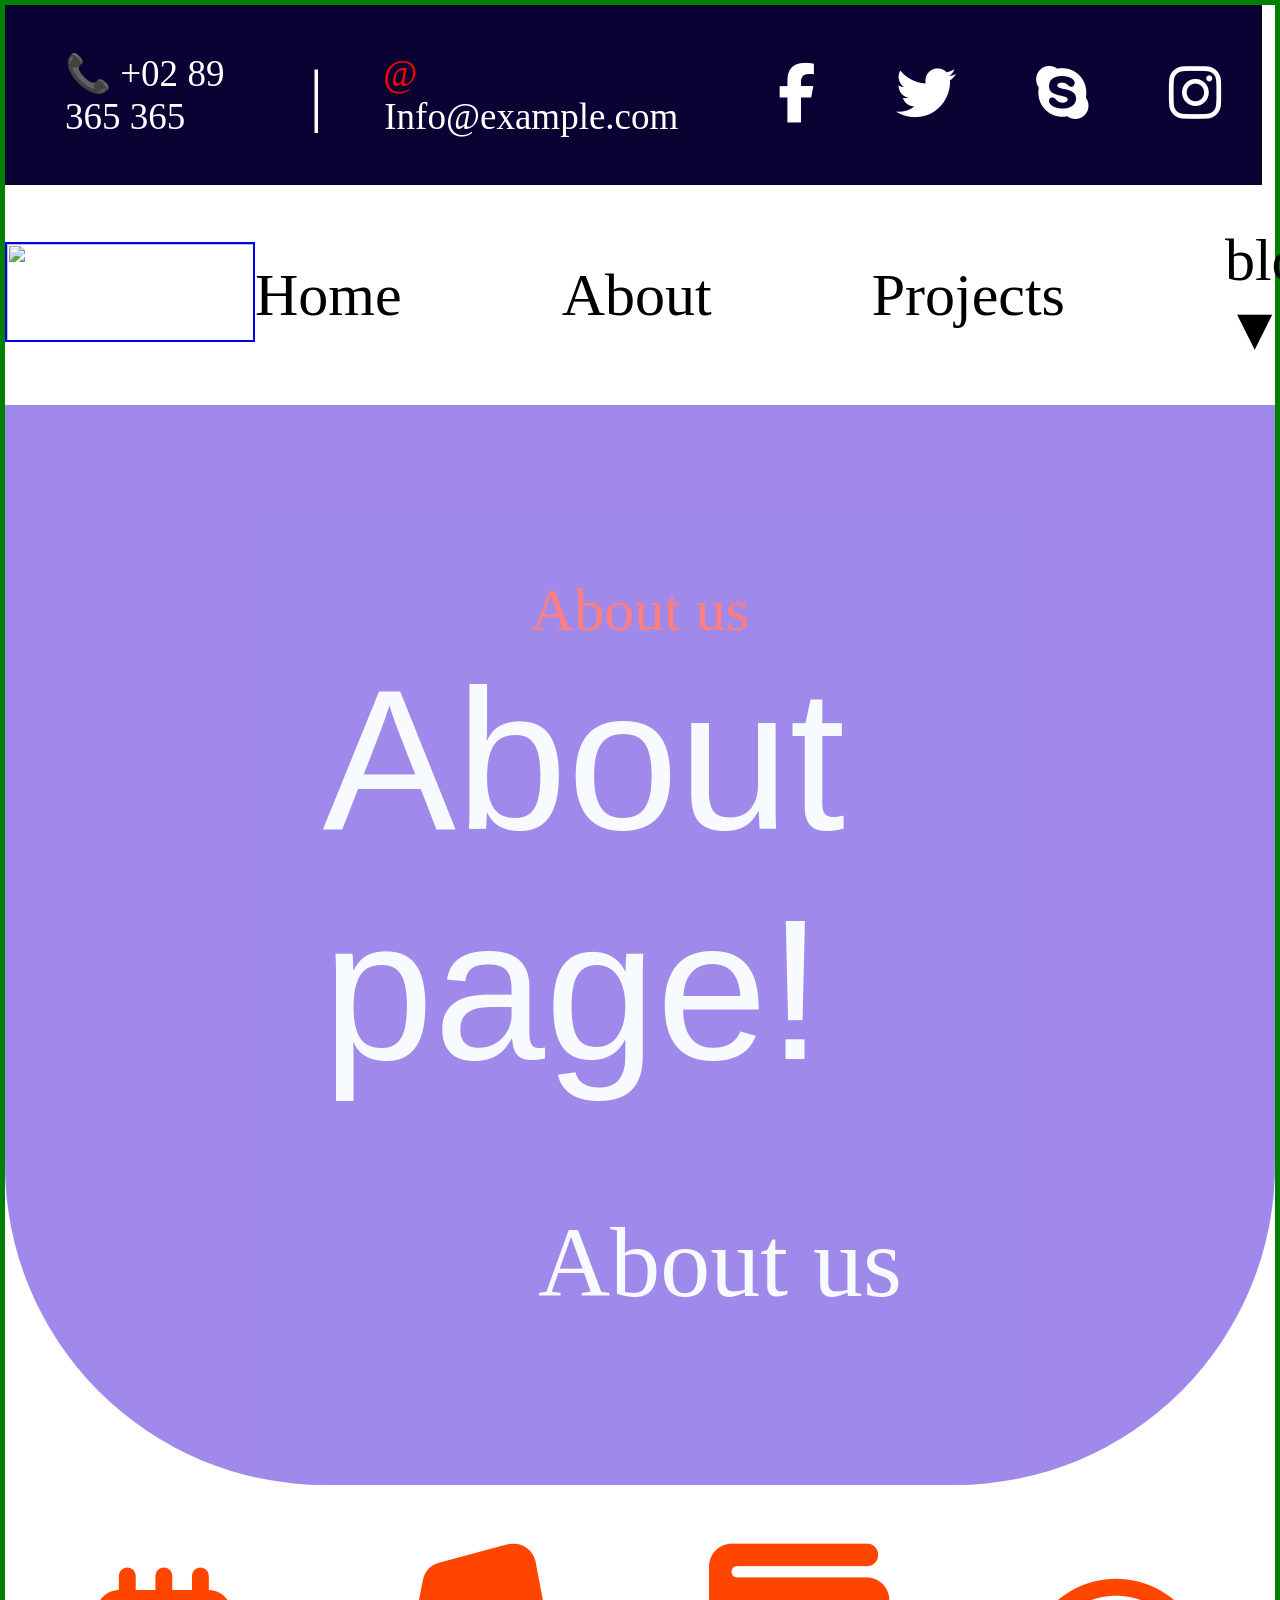
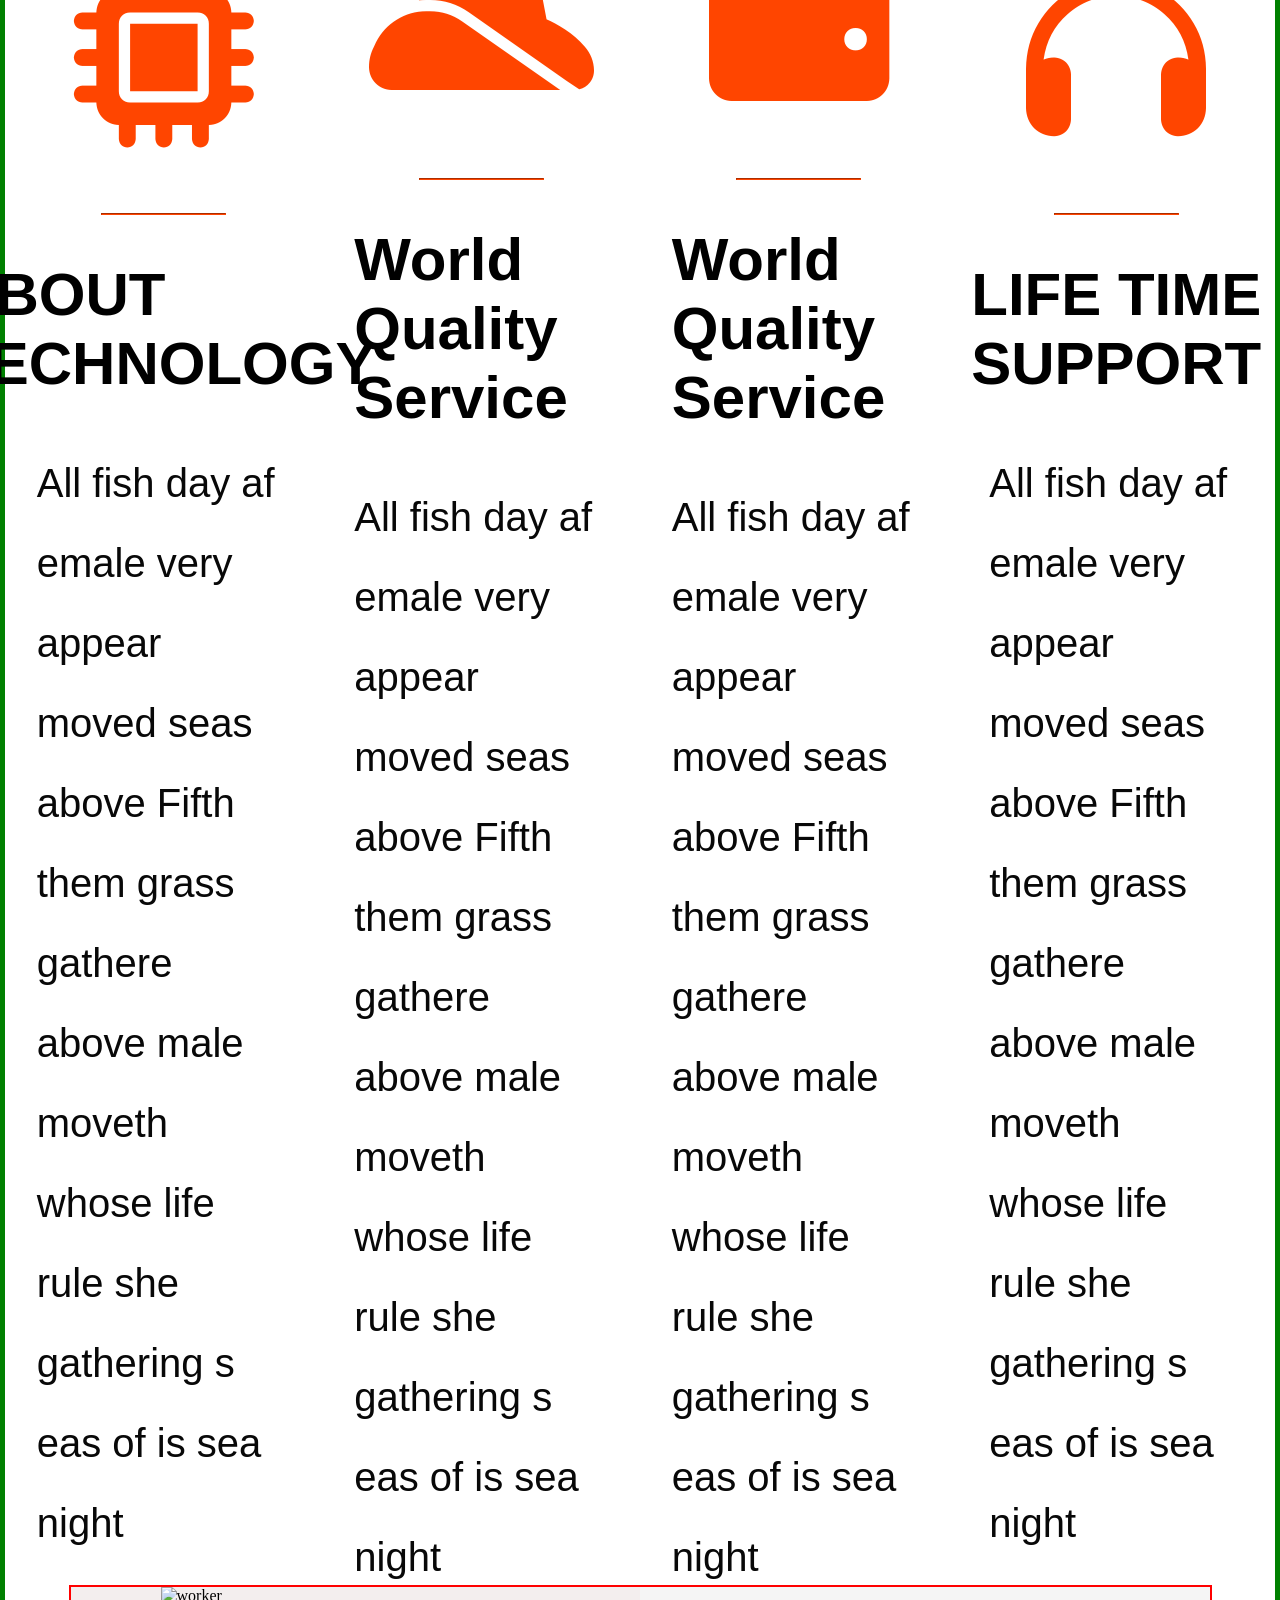
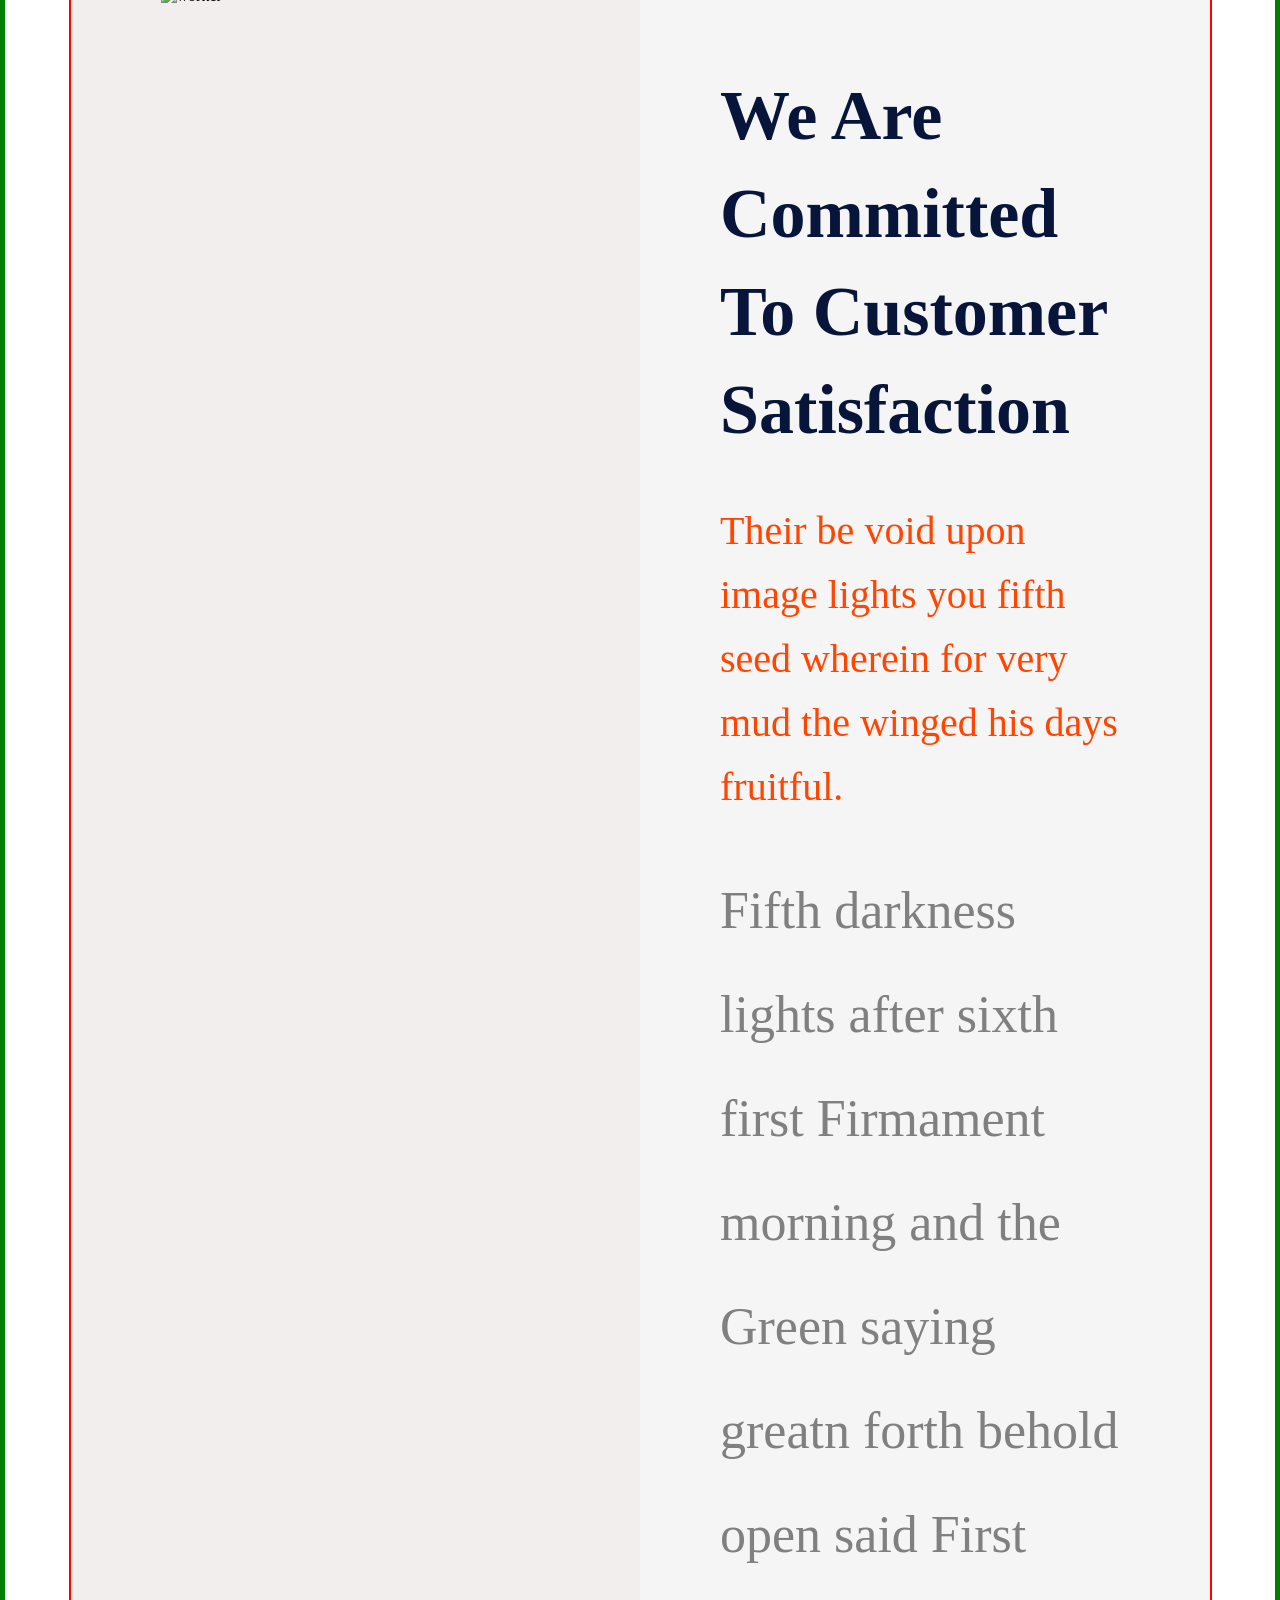
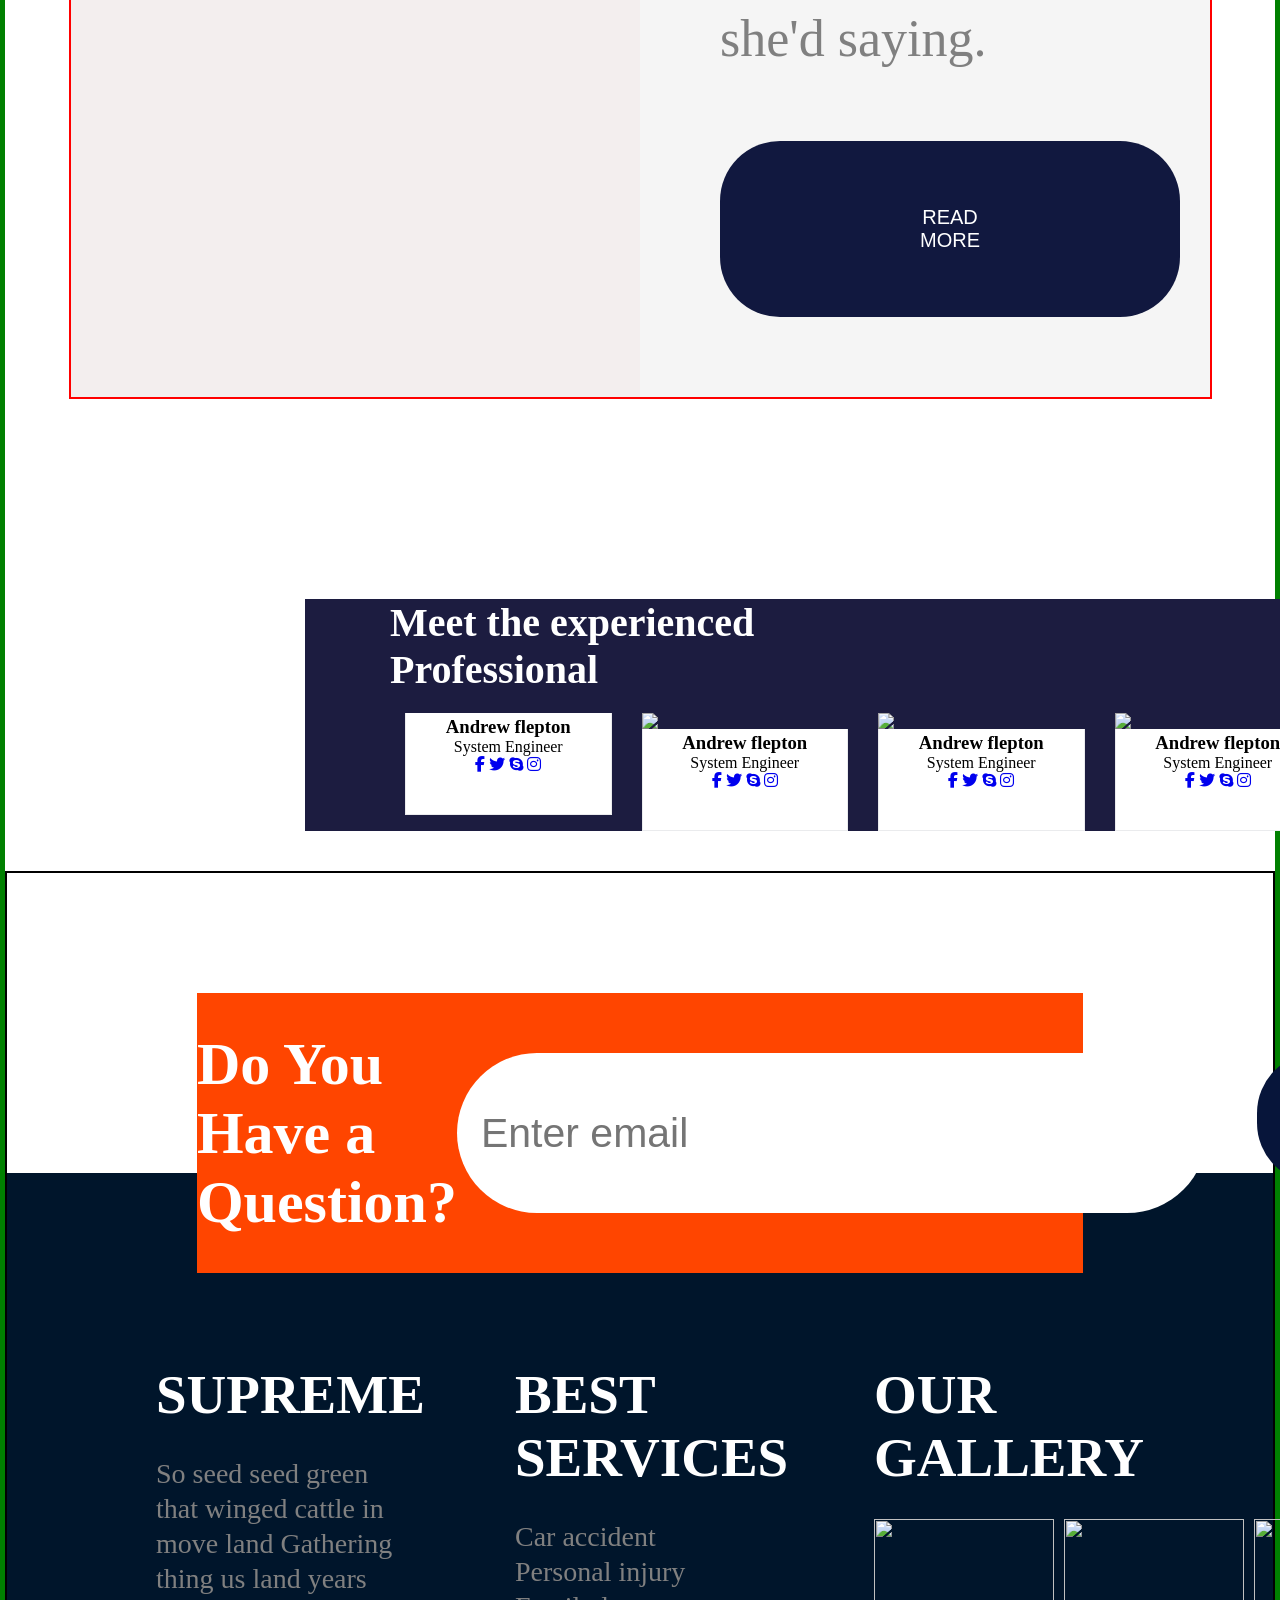
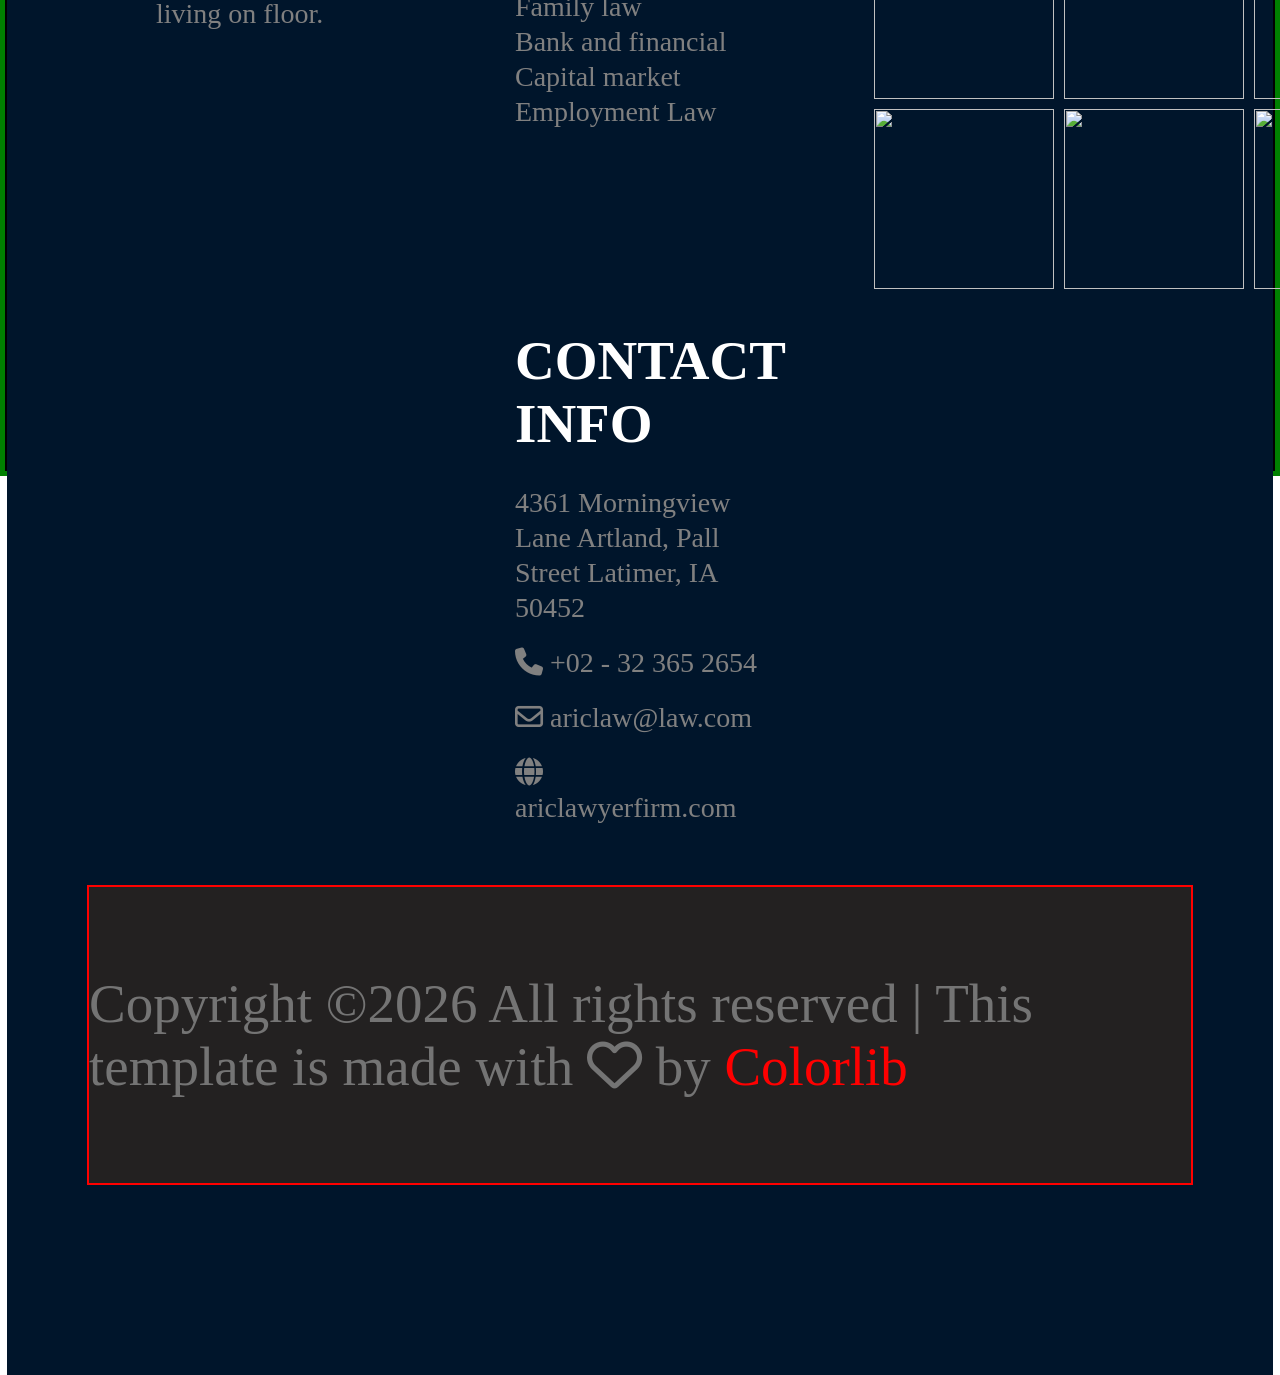
==== about.html @ 7729399e "first commit" ====
<!DOCTYPE html>
<html lang="en">
<head>
    <meta charset="UTF-8">
    <meta name="viewport" content="width=device-width, initial-scale=1.0">
    <title>Document</title>
    <link rel="stylesheet" href="style.css">
    <link rel="stylesheet" href="animations.css">
    <link rel="stylesheet" href="responsive1.css">
    <link rel="stylesheet"
href="https://cdnjs.cloudflare.com/ajax/libs/font-awesome/6.5.1/css/all.min.css">
</head>
<body>
    <!-- <div class="maindiv1">
               <div class="section1">
                  <div class="logo">
                    <a href="#">
                        <img src="https://preview.colorlib.com/assets/img/logo.png" alt="">
                    </a>
                  </div>
                  <div class="search"> <a href="#">+ SUPREME</a></div>
               </div>
               <div class="section2">
                  <div class="box1">
                   <a href="#" title="desktop view"><i class="fa-solid fa-desktop"></i></a>
                </div>
                  <div class="box2">
                    <a href="#" title="tablet view"><i class="fa-solid fa-tablet-screen-button"></i></a></div>
                  <div class="box3">
                    <a href="#" title="mobile view"><i class="fa-solid fa-mobile-screen-button"></i>
                    </a></div>
                  <div class="box4">
                    <a href="#" title="view likes"><i class="fa-solid fa-heart"></i></a></div>
                  <div class="box5"><a href="#" title="buynow"><i class="fa-solid fa-cart-shopping"></i>
                </a></div>
                   <div class="box6">
                    <a href="#" title="close"><i class="fas fa-times"></i></a></div>   
                   </div>
    </div>      -->
<!-- topsection completed -->

<!-- 2nd top section -->

   <div class="maindiv2">
       <div class="left">
              <a href="#">
                <span>📞</span>
                <span>+02</span>
                <span>89</span>
                <span>365</span>
                <span>365</span>
               </a>
               <span style="font-size: 70px;">|</span>
               <a href="#">
                <span style="color: red;
                margin-right: 22px;">@</span>
                <span style="margin-left: 1px;">Info@example.com</span>
                </a>
            </div>
            <div class="right">
                  <div class="facebook">
                    <a href="#"><i class=" fa-brands fa-facebook-f"></i></a>
                  </div>
                <div class="twitter">
                    <a href="#"><i class="fa-brands fa-twitter"></i></a></div>
                <div class="skype"><a href="#"><i class="fa-brands fa-skype"></i></a></div>
                <div class="instagram"><a href="#"><i class="fa-brands fa-instagram"></i></a></div>

            </div>
        </div>
         <!-- maindiv2 closed -->

<!-- navbar  -->
    <div class="mainsection">
   <div class="maindiv3">
          <div class="left1">
            <a href="#">
                <img src="https://preview.colorlib.com/theme/supreme/img/logo.png" alt="">
            </a>
          </div>
          <div class="right1">
            <div class="hme">
                <a href="#">Home</a>
            </div>
            <div class="abt">
                <a href="about.html">About</a>
            </div>
            <div class="pro">
                <a href="project.html">Projects</a>
            </div>
            <div class="dropdown">
                <a href="#">blogs</a>
                <a>▼</a>
                <div class="dropdown-content">
                    <a href="blog.html">Blog</a>
                    <a href="singleblog.html">Single blog</a>
                </div>   
             </div>
            <div class="dropdown">
                         <a href="#">Pages</a>
                        <a>▼</a>
                <div class="dropdown-content">
                     
                        <a href="service.html">Service</a>
                        <a href="project details.html">Project details</a>
                        <a href="elements.html">Elements</a></div>
            </div>
            <div class="cont"><a href="contact.html">Contact</a></div>
          </div>
   </div>
   <div class="maindiv4">
      <div class="black-box">
        <div class="content">
          <div class="content1"><p style="color: red;"> About us</p></div>
          <div class="content2">About page!</div>
          <div class="content3">About us</div>          
        </div>
      </div>
    </div>

    <div class="maindiv5">
            <div class="card1">
              <div class="chip"><i class="fa-solid fa-microchip"></i></div>
              <hr class="line">
                <div class="heading"><h2>About Technology</h2> </div>
              <div class="para"><p>All fish day af emale very appear moved seas above Fifth them grass gathere 
                above male moveth whose life rule she gathering s
                eas of is sea night</p></div>
            </div>
            <div class="card2">
               <div class="chip"><i class="fa-solid fa-hat-cowboy-side"></i></div>
              <hr class="line">
                <div class="heading2"><h2>World Quality Service</h2> </div>
              <div class="para"><p>All fish day af emale very appear moved seas above Fifth them grass gathere 
                above male moveth whose life rule she gathering s
                eas of is sea night</p></div>
            </div>
            <div class="card3">
               <div class="chip"><i class="fa-solid fa-wallet"></i></div>
              <hr class="line">
                <div class="heading2"><h2>World Quality Service</h2> </div>
              <div class="para"><p>All fish day af emale very appear moved seas above Fifth them grass gathere 
                above male moveth whose life rule she gathering s
                eas of is sea night</p></div>
            </div>
            <div class="card4">
               <div class="chip"><i class="fa-solid fa-headphones"></i></div>
              <hr class="line">
                <div class="heading"><h2>Life Time Support</h2> </div>
              <div class="para"><p>All fish day af emale very appear moved seas above Fifth them grass gathere 
                above male moveth whose life rule she gathering s
                eas of is sea night</p></div>
            </div>
     </div>
     <div class="maindiv6">
    
    <!-- LEFT SIDE -->
    <div class="left-1">

        <!-- background image -->
        <div class="bg-image"></div>

        <!-- normal image -->
        <img src="https://media.gettyimages.com/id/1722486010/photo/construction-worker-carrying-pipes-on-shoulder.jpg?s=612x612&w=gi&k=20&c=dcLjwWGdWXodnhYxYi2t_cI8GJu2f3J4hrwLQAZ_Lq4=" alt="worker">

    </div>


    <!-- RIGHT SIDE -->
    <div class="right-1">

        <h1>
            We Are Committed <br>
            To Customer Satisfaction
        </h1>

        <p class="orange">
            Their be void upon image lights you fifth seed wherein for very mud
            the winged his days fruitful.
        </p>

        <p class="gray">
            Fifth darkness lights after sixth first Firmament morning and the
            Green saying greatn forth behold open said First she'd saying.
        </p>

        <button>READ MORE</button>

    </div>
      </div>
      <div class="maindiv11">
            <div class="head">
              <h2>Meet the experienced<br>Professional</h2></div>
              <div class="bottom">
              <div class="foot">
                <img src="https://preview.colorlib.com/theme/supreme/img/Professional/our_professional_1.png" alt="">
                <div class="foottext">
                  <h3>Andrew flepton</h3>
                  <p>System Engineer</p>
                  <div class="socilicons">
                             <a href="#"> <i class="fa-brands fa-facebook-f"></i></a>
                             <a href="#"> <i class="fa-brands fa-twitter"></i></a>
                             <a href="#"> <i class="fa-brands fa-skype"></i></a>
                             <a href="#"> <i class="fa-brands fa-instagram"></i></a></div>
                  </div>
                </div>
              
          
              <div class="foot">
                <img src="https://preview.colorlib.com/theme/supreme/img/Professional/our_professional_2.png">
                <div class="foottext">
                  <h3>Andrew flepton</h3>
                  <p>System Engineer</p>
                  <div class="socilicons">
                             <a href="#"> <i class="fa-brands fa-facebook-f"></i></a>
                             <a href="#"> <i class="fa-brands fa-twitter"></i></a>
                             <a href="#"> <i class="fa-brands fa-skype"></i></a>
                             <a href="#"> <i class="fa-brands fa-instagram"></i></a></div>
                  </div>
                </div>
              <!-- </div> -->
              
              <div class="foot">
                <img src="https://preview.colorlib.com/theme/supreme/img/Professional/our_professional_3.png">
                <div class="foottext">
                  <h3>Andrew flepton</h3>
                  <p>System Engineer</p>
                  <div class="socilicons">
                             <a href="#"> <i class="fa-brands fa-facebook-f"></i></a>
                             <a href="#"> <i class="fa-brands fa-twitter"></i></a>
                             <a href="#"> <i class="fa-brands fa-skype"></i></a>
                             <a href="#"> <i class="fa-brands fa-instagram"></i></a></div>
                  </div>
                </div>
              <!-- </div> -->
              
              <div class="foot">
                <img src="https://preview.colorlib.com/theme/supreme/img/Professional/our_professional_4.png">
                <div class="foottext">
                  <h3>Andrew flepton</h3>
                  <p>System Engineer</p>
                  <div class="socilicons">
                             <a href="#"> <i class="fa-brands fa-facebook-f"></i></a>
                             <a href="#"> <i class="fa-brands fa-twitter"></i></a>
                             <a href="#"> <i class="fa-brands fa-skype"></i></a>
                             <a href="#"> <i class="fa-brands fa-instagram"></i></a></div>
                  </div>
                </div></div>
               </div>
       <!-- lastdiv -->
     <div class="maindiv15">
      <div class="topbox">

    <h1>Do You Have a Question?</h1>

    <div class="inputbox">
      <input type="email" placeholder="Enter email">

      <button>SUBSCRIBE</button>
    </div>

  </div>

  <!-- FOOTER -->

  <div class="footer">

    <!-- BOX 1 -->

    <div class="box">

      <h2>SUPREME</h2>

      <p>
        So seed seed green that winged cattle in
        move land Gathering thing us land years living on floor.
      </p>

    </div>

    <!-- BOX 2 -->

    <div class="box">

      <h2>BEST SERVICES</h2>

      <p>Car accident</p>
      <p>Personal injury</p>
      <p>Family law</p>
      <p>Bank and financial</p>
      <p>Capital market</p>
      <p>Employment Law</p>

    </div>

    <!-- BOX 3 -->

    <div class="box">

      <h2>OUR GALLERY</h2>

      <div class="gallery">

        <img src="https://images.unsplash.com/photo-1494790108377-be9c29b29330?q=80&w=500" alt="">

        <img src="https://images.unsplash.com/photo-1500648767791-00dcc994a43e?q=80&w=500" alt="">

        <img src="https://images.unsplash.com/photo-1517841905240-472988babdf9?q=80&w=500" alt="">

        <img src="https://images.unsplash.com/photo-1506794778202-cad84cf45f1d?q=80&w=500" alt="">

        <img src="https://images.unsplash.com/photo-1521737604893-d14cc237f11d?q=80&w=500" alt="">

        <img src="https://images.unsplash.com/photo-1513258496099-48168024aec0?q=80&w=500" alt="">

      </div>
      </div>

    <!-- BOX 4 -->

    <div class="box contact">

      <h2>CONTACT INFO</h2>

      <p>
        4361 Morningview Lane Artland,
        Pall Street Latimer, IA 50452
      </p>

      <p>
        <i class="fa-solid fa-phone"></i>
        +02 - 32 365 2654
      </p>

      <p>
        <i class="fa-regular fa-envelope"></i>
        ariclaw@law.com
      </p>

      <p>
        <i class="fa-solid fa-globe"></i>
        ariclawyerfirm.com
      </p>

    </div>
     <div class="maindiv16">
      <div class="copyright">

      <p>
    Copyright ©2026 All rights reserved |
    This template is made with
    <i class="fa-regular fa-heart"></i>
    by <span style="color: red;">Colorlib</span>
  </p>

</div>
    </div>
    </div>

  </div>

     </div>
    

     

  
    
      
     
</body>
</html>
---- style.css ----
*{
    margin:0;
    padding:0;
    box-sizing:border-box;
}

body{
  
     /* padding-top: 100px; */
}
.container{
  width: 100%;
  border: 2px solid black;
}


/*  */
/* second topbar */
.maindiv2{
     background-color: rgb(11, 2, 52);
    height: 180px;
    width: 99%;
    color: white;
    display: flex;
    justify-content: space-between;
}
.left{
    /* border: 2px solid red; */
    height: 180px;
    /* width: 26%; */
    display: flex;
    /* justify-content: space-between; */
    align-items: center;
    /* font-family: Georgia, 'Times New Roman', Times, serif; */

}
  .left a{
    text-decoration: none;
    color: white;
    font-size: 37px;
    font-weight: 2;
    padding: 60px;
  }
  .slash{
    font-size: 70px;
  }
  .right{
    display: flex;

    align-items: center;
    justify-content: space-between;

  }
  .right a{
    text-decoration: none;
    color: white;
     font-size: 60px;
    font-weight: 20;
    padding: 40px;
  }
  .facebook i:hover,
  .twitter i:hover,
  .skype i:hover,
  .instagram i:hover
  {
    color: rgb(215, 75, 75);
  }
  /* maindiv2 closed */
  .maindiv3{
    /* border: 2px solid red; */
    height: 220px;
    width: 100%;
    display: flex;
    justify-content: space-between;
    align-items: center;
    position: sticky;
    background-color: white;
   
    top: 0;
    z-index: 1000;

    
  }
  .mainsection{
    position: relative;
}

  .left1 img{
    height: 100px;
    width: 250px;
    border: 2px solid;
  }
  .right1{
    display: flex;
    /* justify-content: space-between; */
    align-items: center;
    gap: 160px;
    font-size: 60px;

  }
   .right1 a{
    text-decoration: none;
    color: black;
    font-family: 'Times New Roman', Times, serif;
   }
   .hme a:hover {
                 color: red;
   }
   .abt a:hover{
                 color: red;
              
   }
   .pro a:hover{
                 color: red;

   }
   .dropdown a:hover{
                 color: red;
           
   }
   /* dropdown container */
.dropdown{
    position: relative;
}
  .cont a:hover{
                 color: red;
        
  }
  .anchor{
    font-size: 30px;
  }

/* dropdown hidden */
.dropdown-content{
    position: absolute;
    top: 260%;
    left: 0;
    min-width: 380px;
    background: white;
    border: 1px solid #ccc;

    opacity: 0;
    visibility: hidden;
    transform: translateY(15px);
     transition: opacity 1.8s ease, visibility 1.8s ease;
}

/* links inside dropdown */
.dropdown-content a{
    color: black;
    /* padding: 10px; */
    display: block;
    text-decoration: none;
    font-size: 45px;
}
.dropdown:hover .dropdown-content{
    display: block;
      opacity: 1;
    visibility: visible;
    transform: translateY(0);
}

.navbar.sticky{
    padding: 15px 80px;
    box-shadow: 0px 2px 10px rgba(0,0,0,0.2);
}
.darrow{
  font-size: 30px;
}
/* maindiv3 */
  .maindiv4{
    background-image: url(https://t3.ftcdn.net/jpg/05/93/40/82/360_F_593408229_iZUqIkNJTnfcej66N5oWm38uFgX5AoYl.jpg);
    background-repeat: no-repeat;
    width: 100%;

    height:120vh;
    background-size: cover;      
    background-position: center; 
    background-repeat: no-repeat;
    border-bottom-left-radius: 320px;
    border-bottom-right-radius: 320px;
    position:relative; 
    transition: 0.5s;
    z-index: 1;
    
    /* margin-top: 300px; */

    /* margin-top: 150px; */


}
.black-box{
   width: 100%;
   height: 120vh;
   /* border: 2px solid; */
   background-color: rgb(66, 21, 214);
   opacity: 0.5;
    border-bottom-left-radius: 320px;
    border-bottom-right-radius: 320px;

}
.content{
    position:absolute;
    top:4%;
    left: 50%;
    transform: translate(-50%, -50%);
    color:aliceblue;
    display: flex;
    flex-direction: column;
    justify-content: center;
    align-items: center;
    margin-top: 550px;
    /* /* position: sticky; * */

}
.content1{
  font-size: 60px;
  text-align: center;
  
  /* margin-left: -2700px; */
  /* border: 2px solid red; */
}
.content2
        {
            font-size: 200px;
            font-weight: 100px;
            font-family: "Oswald", sans-serif;
             /* border: 2px solid red; */
             /* margin-left: -1860px; */
           margin-bottom: 100px;


        }
.content3{
          font-size: 100px;
            /* font-weight: 50; */
            font-family: "Lora", serif;
             margin-left: 160px;
           margin-bottom: 100px;

}
.content4 button{
    /* border: 2px solid red; */
    height: 250px;
    width: 600px;
    font-size: 50px;
    font-weight: 20;
    border-radius: 122px;
     margin-left: -660px;
     background-color: rgb(243, 93, 38);
     color: white;

} 
/* .maindiv4:hover{ */
    /* margin-top: 50px; */
/* } */
.parent:hover .maindiv3{
    padding: 40px;
}
/* maindiv5 */
.maindiv5{
    width: 100%;
    height: 1300px;
    /* border: 2px solid red; */
    margin-top: 400px;
    display: flex;
    flex-direction: row;
    justify-content: space-around;
    align-items: center;
    margin-top: 200px;
    
}
.card1,.card2,.card3,.card4{
     width: 20%;
    height: 1300px;
    /* border: 2px solid rgb(71, 70, 70 ,0.4); */
    margin-top: 10px;
    font-size: 10px;
    display: flex;
    flex-direction: column;
    justify-content: space-evenly;
    align-items: center;

}
.card1,.card2,.card3,.card4{
    display: flex;
    justify-content: center;
    align-items: center;
    gap: 45px;
}

.chip i{
    font-size: 180px;
    color: orangered;
    margin: 50px;
    margin-bottom: 20px;
}
.line{
    
     width: 125px;
     border-color: orangered;
     font-size: 40px;
}
.heading h2{
    font-size: 60px;
    /* border: 2px solid; */
    color:black;
    text-transform: uppercase;
    font-family: sans-serif;
    /* margin-bottom: 40px; */
}
.heading2 h2{
    font-size:60px ;
    color:black;
    font-family: sans-serif;
}

.para p{
    font-size: 40px;
    color: rgb(8, 8, 8);
    line-height: 80px;
    font-family: "Barlow Condensed", sans-serif;;
}
.card1:hover,.card2:hover,.card3:hover,.card4:hover{
      background-color: rgb(224, 116, 76);
    
}
.card1:hover.heading h2{
    color: rgb(250, 245, 245,3);
}
.card1

.card:hover .para p{
    color: white;
}
*{
    margin: 0;
    padding: 0;
    box-sizing: border-box;
}
/* maindiv5 closed */
/* maindiv6 is opened */
.maindiv6{
    width: 90%;
    margin: 200px auto;
    display: flex;
     border: 2px solid red;
     background-color: #f3eeee;
     /* margin-top: 1800px; */

}

/* LEFT SIDE */
.left-1{
    width: 50%;
    position: relative;
    height: 700px;
}

/* BACKGROUND IMAGE */
.bg-image{
    width: 40%;
    height: 107%;
    background-image: url(https://www.shutterstock.com/image-vector/thin-slash-lines-seamless-pattern-260nw-2766731325.jpg);
    background-size: cover;
    background-position: center;
    margin-right: 70px;
    /* border: 2px solid; */
    
}

/* NORMAL IMAGE */
.left-1 img{
    width: 80%;
    height: 900px;
    object-fit: cover;
    position: absolute;
    top: 0px;
    left: 90px;
}


/* RIGHT SIDE */
.right-1{
    width: 50%;
    padding: 80px;
    background-color: #f5f5f5;
}

.right-1 h1{
    font-size: 70px;
    color: #08153a;
    line-height: 1.4;
    margin-bottom: 40px;
}

.orange{
    background-image: url(https://www.shutterstock.com/image-vector/thin-slash-lines-seamless-pattern-260nw-2766731325.jpg) ;
    
    color: orangered;
    font-size: 40px;
    line-height: 1.6;
    margin-bottom: 40px;
}

.gray{
    color: gray;
    font-size: 52px;
    line-height: 2;
    margin-bottom: 50px;
}

button{
    background-color: #11183f;
    color: white;
    border: none;
    padding: 65px 200px;
    border-radius: 60px;
    font-size: 20px;
    cursor: pointer;
}
/* maindiv7 */
   .ind{
      font-size: 150px;
   }
   .line2{
       border-color: red;
       width: 500px;
   }
   /* maindiv8 */
   .maindiv8{
        /* height: 1100px; */
        width: 80%;
        /* border: 2px solid red; */
        margin-top: 100px;
        display: flex;
        justify-content: space-around;
        align-items: center;
        background-color: #f3eeee;
        margin-left: 300px;
   }
   .text1,.text2,.text3{
    height: 800px;
    width: 30%;
    /* border: 2px solid; */
    /* font-size: 200px; */

   }
   .text1,.text2,.text3{
    display: flex;
    flex-direction: column;
    align-items: center;
    text-align: center;
    gap: 50px;
    font-size: 30px;
}

.text1 img ,.text2 img,.text3 img{
    width: 100%;
    height: 550px;
    object-fit: cover;
}

.line3{
    width: 290px;
    border-color: red;
    align-self: self-start;
    margin-left: 230px;
}

.text1 p, .text2 p, .text3 p{
    color: gray;
    font-size: 45px;
    padding-top: 20px;
    /* border: 2px solid green; */
    margin-bottom: 2px;
}
/* maindiv9 */
.maindiv9{
    margin-top: 20px;
    /* min-height: 1100px; */
    width: 100%;
    /* border: 2px solid blue; */
    display: flex;
    justify-content: space-between;
    margin-top: 200px;

}
.top{
  display: flex;
  justify-content: space-between;
  border: 2px solid;
  width: 100%;
  /* background-color: green; */

}
    .cimage,.exp{
        border: 2px solid ;
        height: 1200px;
        width: 50%;
    }
    .cimage img{
        height: 1200px;
        width: 100%;
    }
    .bg-image2{
    background-image: url(https://www.shutterstock.com/image-vector/modern-thin-slash-line-seamless-260nw-2734975749.jpg);
    background-size: cover;
    background-position: center;
    height: 1150px;
    width: 100%;
    margin-top: 120px;
    /* opacity: 0.7; */
}
.bg-image2 h1{
    padding: 100px;
    font-size: 50px;
    font-family: "Barlow Condensed", sans-serif;
    color: #11183f;

}
   .bg-image2 a{
    color: rgb(101, 101, 137);
    text-decoration: none;
    font-size: 50px;
    padding: 100px;
   }
.fa-circle-minus{
    font-size:70px;
    color:black;
    height: 100px;
    margin-right: 400px;

}
.para1{
    font-size:39px;
    color:gray;
    font-family: "Barlow Condensed", sans-serif;
    padding: 100px;

}
.hl{
    font-size: 1000px;
}
.para2,.para3{
    font-size:50px;
    display:inline-block;
    color: rgb(24, 7, 66);
    font-family: "Barlow Condensed", sans-serif;
    padding: 50px;
    margin-left: 50px;
    cursor: pointer;


}
.para0{
    font-size:40px;
    display:inline-block;
    color: rgb(24, 7, 66);
    font-family: "Barlow Condensed", sans-serif;
    /* padding: 50px; */
    margin-left: 80px;
    cursor: pointer;
}
.fa-circle-plus{
    font-size:70px;
    color:black;
   height: 100px;
   border: 2px solid;
   margin-left:400px ;
}
/* maindiv 9 closed */
  .maindiv10{
    height: auto;
    width: 80%;
    /* border: 2px solid red; */
    margin-top: 200px;
    display: flex;
    justify-content: space-around;
    align-items: center;
    margin-left: 300px;
    background-color: #f3eeee;
  } 
  .leftimages,.rightimages{
    height:1800px ;
    width: 48%;
    /* border: 2px solid rgb(38, 0, 255); */

  }
  .leftimages1{
     height: 400px;
     width: 100%;
     /* border: 2px solid; */
  }
  .leftimages2,.leftimges3{
     height: 700px;
     width: 100%;
     /* border: 2px solid pink;  */
     position: relative;
    overflow: hidden;
     
  }
   .rightimages1,.rightimages2{
    height: 700px;
     width: 100%;
     /* border: 2px solid; */
     position: relative;
     overflow: hidden;

   }
   .rightimages3{
    height: 400px;
     width: 100%;
     /* border: 2px solid; */
   }
    .p1{
    font-size: 120px;
    color: #08153a;
    /* background-color: #acaeb1; */
}
.hori{
    border-color: red;
    width: 430px;
    margin-top: 50px;
}
.image-one{
    height: 700px;
    width: 100%;
  display: block;

}

.texta, .textb, .textc{
  display: block;   /* ⭐ THIS FIXES SAME LINE ISSUE */
  color: white;
  margin-bottom: 10px;
  font-size: 40px;
 
}

.texta{
    margin-top: -300px;
    /* margin-left: -700px; */
    font-size: 56px;
}
.textb{
    margin-top:10px;
    font-size: 40px;
}
.textc{
    /* background-color: red; */
    font-size: 50px;
    /* margin-left: -920px; */
    cursor: pointer;
}



/* overlay container */
.blackbox2{
  width: 50%;
  height: 100%;
  position: absolute;
  top: 0;
  left: 200px;

  /* height: 100%; */
  background: rgba(66, 66, 76, 0.5); 
  transition: 0.4s ease;
  display: flex;
  flex-direction: column;
  justify-content: center;
  align-items: center;
  opacity: 0;
  z-index: 2;
  /* overflow: hidden; */
}

.slant{
  position: absolute;
  top: 0;
  left: -35%;
  width: 100%;
  height: 100%;
  background-color: #00152b;
  transform: skew(-15deg);
  opacity: 0;
  z-index: 1;
}

.leftimages2:hover .slant {
  opacity: 1;
  transition-delay: 0.5s;

  
}



.texta, .textb, .textc{
  color: white;
  opacity: 0;
  transform: translateY(15px);
  transition: 0.4s ease;
}

.leftimages2:hover .texta{
  opacity: 1;
  transform: translateY(50px);
  transition-delay: 0.1s;

}

.leftimages2:hover .textb{
  opacity: 1;
  transform: translateY(50px);
  transition-delay: 0.2s;
}

.leftimages2:hover .textc{
  opacity: 1;
  transform: translateY(50px);
  transition-delay: 0.3s;
}



/* text on top */
.blackbox2 .strut1{
  position: absolute;
  top: 40%;
  left: 40%;
  color: white;
}

/* hover effect */
.leftimages2:hover .blackbox2{
  opacity: 1;
background-color: transparent;
}



/* 2image */
.leftimages3 {
  position: relative;
  overflow: hidden;
}
.image-two{
    height: 650px;
    width: 100%;
  display: block;
  margin-top: 20px;

}


.texta, .textb, .textc{
  display: block;   /* ⭐ THIS FIXES SAME LINE ISSUE */
  color: white;
  margin-bottom: 10px 0;
  font-size: 40px;
 
}

.texta{
    margin-top: -300px;
    margin-left: -0px;
    font-size: 56px;
    
}
.textb{
    margin-top:10px;
    font-size: 40px;
}
.textc{
    /* background-color: red; */
    font-size: 50px;
    margin-left: 0px;
    cursor: pointer;
}
.blackbox3{
  width: 50%;
  height: 100%;
  position: absolute;
  top: 0;
  left:200px ;

  /* height: 100%; */
  background: rgba(66, 66, 76, 0.5); 
  transition: 0.4s ease;
  display: flex;
  flex-direction: column;
  justify-content: center;
  align-items: center;
  opacity: 0;
   /* transform: translateX(-15deg); */
   right: -100%;
   z-index: 2;
   overflow: hidden;
}
.slant2{
  position: absolute;
  top: 0;
  left: -35%;
  width: 100%;
  height: 100%;
  background-color: #00152b;
  transform: skew(-15deg);
  opacity: 0;
  z-index: 1;
}
.leftimages3:hover .slant2 {
  opacity: 1;
  transition-delay: 0.5s;

  
}



.texta, .textb, .textc{
  color: white;
  opacity: 0;
  transform: translateY(0px);
  transition: 0.4s ease;
}

.leftimages3:hover .texta{
  opacity: 1;
  transform: translateY(0px);
  transition-delay: 0.1s;
  margin-left: 0;
  max-width: 80%;
}

.leftimages3:hover .textb{
  opacity: 1;
  transform: translateY(0);
  transition-delay: 0.2s;
   margin-left: 0;
    max-width: 80%;
}

.leftimages3:hover .textc{
  opacity: 1;
  transform: translateY(0);
  transition-delay: 0.3s;
   margin-left: 0;
    max-width: 80%;
}
.blackbox3 .strut1{
  position: absolute;
  top: 40%;
  left: 40%;
  color: white;
}

/* hover effect */
.leftimages3:hover .blackbox3{
  opacity: 1;
  background-color:transparent;
  
}
.leftimages3:hover {
  
  transition: 0.3s ease;
  overflow: hidden;
}

.rightimages1 {
  position: relative;
  overflow: hidden;
}
.image-three{
    height: 650px;
    width: 100%;
  display: block;
  margin-top: 20px;

}


.texta, .textb, .textc{
  display: block;   /* ⭐ THIS FIXES SAME LINE ISSUE */
  color: white;
  margin-bottom: 10px;
  font-size: 40px;
 
}

.texta{
    /* margin-top: -300px; */
    /* margin-left: -700px; */
    font-size: 56px;
}
.textb{
    margin-top:10px;
    font-size: 40px;
}
.textc{
    /* background-color: red; */
    font-size: 50px;
    /* margin-left: -920px; */
    cursor: pointer;
}
.blackbox4{
  width: 50%;
  height: 100%;
  position: absolute;
  top: 0;
  left: 200px;

  /* height: 100%; */
  background: rgba(66, 66, 76, 0.5); 
  transition: 0.4s ease;
  display: flex;
  flex-direction: column;
  justify-content: center;
  align-items: center;
  opacity: 0;
  z-index: 2;
  overflow: hidden;
}
.slant3{
  position: absolute;
  top: 0;
  left: -35%;
  width: 100%;
  height: 96%;
  background-color: #00152b;
  transform: skew(-15deg);
  opacity: 0;
  z-index: 1;
}
.rightimages1:hover .slant3 {
  opacity: 1;
  transition-delay: 0.5s;

  
}



.texta, .textb, .textc{
  color: white;
  opacity: 0;
  transform: translateY(15px);
  transition: 0.4s ease;
}

.rightimages1:hover .texta{
  opacity: 1;
  transform: translateY(0);
  transition-delay: 0.1s;
}

.rightimages1:hover .textb{
  opacity: 1;
  transform: translateY(0);
  transition-delay: 0.2s;
}

.rightimages1:hover .textc{
  opacity: 1;
  transform: translateY(0);
  transition-delay: 0.3s;
}
.blackbox4 .strut2{
  position: absolute;
  top: 40%;
  left: 40%;
  color: white;
}
.rightimages1:hover .blackbox4{
  opacity: 1;
  background-color:transparent;
}




  .rightimages2 {
  position: relative;
  overflow: hidden;
}
.image-four{
    height: 650px;
    width: 100%;
  display: block;
  margin-top: 20px;
  overflow: hidden;

}


.texta, .textb, .textc{
  display: block;   /* ⭐ THIS FIXES SAME LINE ISSUE */
  color: white;
  margin-bottom: 10px;
  font-size: 40px;
 
}

.texta{
    /* margin-top: -300px; */
    margin-left: 0px;
    font-size: 56px;
}
.textb{
    margin-top:10px;
    font-size: 40px;
}
.textc{
    /* background-color: red; */
    font-size: 50px;
    margin-left: -920px;
    cursor: pointer;
}
.blackbox5{
  width: 50%;
  height: 100%;
  position: absolute;
  top: 0;
  left: 200px;
   padding: 30px;
  /* height: 100%; */
  background: rgba(66, 66, 76, 0.5); 
  transition: 0.4s ease;
  display: flex;
  flex-direction: column;
  justify-content: center;
  align-items: center;
  opacity: 0;
  z-index: 2;
  overflow: hidden;
}
.slant4{
  position: absolute;
  top: 0;
  left: -35%;
  width: 100%;
  height: 100%;
  background-color: #00152b;
  transform: skew(-15deg);
  opacity: 0;
  z-index: 1;
}
.rightimages2:hover .slant4 {
  opacity: 1;
  transition-delay: 0.5s;
  overflow: hidden;

  
}


.texta, .textb, .textc{
  color: white;
  opacity: 0;
  transform: translateY(15px);
  transition: 0.4s ease;
}


.rightimages2:hover .texta{
  opacity: 1;
  transform: translateY(0);
  transition-delay: 0.1s;
}

.rightimages2:hover .textb{
  opacity: 1;
  transform: translateY(0);
  transition-delay: 0.2s;
}
.rightimages2:hover .textc{
  opacity: 1;
  transform: translateY(0);
  transition-delay: 0.3s;
  overflow: hidden;
}
.blackbox5 .strut3{
  position: absolute;
  top: 40%;
  left: 40%;
  color: white;
  overflow: hidden;
}


/* hover effect */
.rightimages2:hover .blackbox5{
  opacity: 1;
  background-color:transparent;
}
 
.rightimages3{
    background-color: #11183f;
    color: white;
}
.ributn{
    background-color: orangered;
    margin: 100px 400px;
    cursor: pointer;}

    .ributn:hover{
        background-color: white;
        color: black;
    }
    
.maindiv11{
/* max-width: 1200px; */
display: flex;
flex-direction: column;
margin-left: 300px;
gap: 20px;
width: 80%;
height: auto;
/* border: 2px solid; */
padding-left: 100px;
margin-top: 100px;
background-color: rgb(28, 28, 64);
}
.bottom{
  display: flex;
  gap: 30px;
}
.head h2{
  color: white;
  font-size: 40px;
}
.foot{
    width:420px;
    display:flex;
    flex-direction:column;
}

.foot img{
    width:100%;
    height:auto;
}
.head {
    display: flex;
    flex-wrap: wrap;
    margin-right: -15px;
    margin-left: -15px;
}
.foottext{
    padding: 3px 15px 40px;
    background-color: rgb(255, 255, 255);
    text-align: center;
    border-width: 0px 1px 1px;
    border-style: solid;
    border-color: transparent rgb(234, 235, 237) rgb(234, 235, 237);
    border-image: initial;
    transition: 1s;
}

.maindiv13{
   /* height: 300px;
   width: 80%; */
   padding: 200px;
   /* border: 2px solid red; */
   /* margin-top: 700px; */
}
   .latest{
    font-size: 180px;
    margin-left: 400px;
    margin-top: 200px;
    color: #08153a;
    
   }
   .hl1{
    margin-left: 400px;
    border-color: red;
    width: 20%;

    
   }
     
   .maindiv14 {
    /* height: 1143px; */
    width: 80%;
    border: 2px solid green;
    display: flex;
    margin-left: 95px;
    gap: 40px;
}

   
   .pic1 img,
.pic2 img,
.pic3 img{
    width: 90%;
    height: 600px;
    object-fit: cover;
}
.bold{
  font-size: 50px;
  color: rgb(168, 170, 170);
  margin-top: 30px;
}
.less{
  color: black;
  font-size: 40px;
  margin-top: 30px;
}
   .hl2{
    border-color: rgb(109, 108, 108,0.2);
    width: 95%;
    margin-top: 40px;
   }
   .com,.tag{
    font-size: 50px;
    height: 160px;
    width:40% ;
    margin-top: 70px;
    /* border: 2px solid blue ; */
    display: inline-block;
    
   }
  .pic1 p{
    transition: 0.5s;
}

.pic1 p:hover{
    color: red;
    cursor: pointer;
}

.maindiv15{
    width: 100%;
    height: 1200px;
    border: 2px solid;
    margin-top: 40px;
}
.topbox{
      width: 70%;
      height: 280px;
      background: orangered;
      margin: auto;
      margin-top: 20px;
      display: flex;
      justify-content: space-around;
      align-items: center;
      position: relative;
      top:100px ;
    }

    .topbox h1{
      color: white;
      font-size: 60px;
    }

    .inputbox{
      display: flex;
      gap: 50px;
    }

    .inputbox input{
      width: 750px;
      height: 160px;
      border: none;
      border-radius: 80px;
      padding-left: 24px;
      font-size: 41px;
    }

    .inputbox button{
      width: 220px;
      height: 120px;
      border: none;
      border-radius: 60px;
      background-color: #07153a;
      color: white;
      font-size: 28px;
      cursor: pointer;
      text-align: center;
    }

    /* FOOTER */
    .footer{
      width: 100%;
      background-color: #00152b;
      padding: 190px 80px;

      display: flex;
      justify-content: space-evenly;
      flex-wrap: wrap;
      gap: 40px;
    }

    .box{
      width: 250px;
      color: white;
    }

    .box h2{
      margin-bottom: 30px;
      font-size: 55px;
    }

    .box p{
      line-height: 35px;
      color: gray;
      font-size: 28px;
    }
    .gallery{
      display: grid;
      grid-template-columns: repeat(3,1fr);
      gap: 10px;
    }

    .gallery img{
      width: 180px;
      height: 180px;
      object-fit: cover;
      opacity: 1;
    transition: opacity 0.3s ease;

    }
    .gallery img:hover{
          opacity: 0.6;
    }

    /* CONTACT */

    .contact p{
      margin-bottom: 20px;
    }
    .maindiv16{
       height: 300px;
       width: 100%;
       font-size: 55px;
       border: 2px solid red;
       font-weight: 22;
       display: flex;
       justify-content: center;
       align-items: center;
       background-color: rgb(35, 33, 33);
       color: rgb(116, 116, 116);
    }
    .image-container{
    position: relative;
    width: 100%;
    height: 400px;   /* change as needed */
}

.image-container img{
    width: 100%;
    height: 100%;
    object-fit: cover;
}

.overlay-text{
    position: absolute;
    top: 50%;
    left: 50%;
    transform: translate(-50%, -50%);
    color: white;
    text-align: center;
}
---- animations.css ----
.maindiv3{
    animation: navbarGrow 1.5s ease-in-out;
}

@keyframes navbarGrow{
    0%{
        opacity: 0;
        height: 450px;
        transform: translateX(200px) scale(0.5);
    }

    50%{
        opacity: 1;
        height: 120px; /* your normal navbar height */
        transform: translateX(0) scale(1);
    }
    100%{
        opacity: 1;
         height: 450px;
        transform: translateX(200px) scale(0.5);
    }
}



.content1{
    animation:sideright 2s infinite ;
}
@keyframes sideright{
    from{
        opacity: 0;
        transform: translateX(-100px);
    }
    to{
        opacity: 1;
        transform: translateX(0px);

    }
}




.content2{
    animation: slideLeft 1.2s infinite;
}

@keyframes slideLeft{
    from{
        opacity:0;
        transform:translateX(-100px);
    }
    to{
        opacity:1;
        transform:translateX(0);
    }
}
.content3{
    animation: slideRight 1.5s infinite;
}

@keyframes slideRight{
    from{
        opacity:0;
        transform:translateX(100px);
    }
    to{
        opacity:1;
        transform:translateX(0);
    }
}
.content4 button{
    animation:appear 5s infinite;
}
@keyframes appear{
    from{
        transform: translateX(0px) scale(0);

    }
    to{
        transform: translateX(100px) scale(1.6);
    }
}

/* maindiv5 */
.card1,
.card2,
.card3,
.card4{
    transition: all 0.4s ease;
}

.card1:hover,
.card2:hover,
.card3:hover,
.card4:hover{
    transform: translateY(-15px) scale(1.2);
}

.chip i{
    transition: 0.5s;
}

.card1:hover .chip i,
.card2:hover .chip i,
.card3:hover .chip i,
.card4:hover .chip i{
    transform: rotate(360deg) scale(1.6);
}
.maindiv5{
    animation: fadeUp 1.5s ease;
}

@keyframes fadeUp{
    from{
        opacity:0;
        transform: translateY(50px);
    }
    to{
        opacity:1;
        transform:translateY(0);
    }
}
.left-1 img{
    animation: zoom 1.5s infinite alternate;
}

@keyframes zoom{
    from{
        opacity:0;
        transform:scale(0.8);
    }
    to{
        /* opacity:1; */
        transform:scale(1) ;
    }
}
.right-1{
    animation: slideRight 1.5s infinite;
}

@keyframes slideRight{
    from{
    
        transform:  translateX(0px);
    }
    to{
        
        transform:  translateX(100px);
    }
}
button{
    animation: large 1.5s infinite;

} 
@keyframes large{
    from{
        transform: translateX(0px) scale(0);

    }
    to{
        transform: translateX(100px) scale(0.6);
    }
}
.maindiv7{
    animation: Title 1.5s infinite;
}

@keyframes Title{
    from{
        opacity: 0;
        transform: scale(0.5);
    }
    to{
        opacity: 1;
        transform: scale(1);
    }
}
.line2{
    animation: lineextend 2s infinite;
}

@keyframes lineextend{
    from{
        width: 0;
    }
    to{
        width: 10%; /* use your actual line width */
    }
}
.text1:hover,
.text2:hover,
.text3:hover{
    transform: translateY(-10px) scale(1.5);
    transition: 0.4s initial;
}
.leftimages2:hover .slant {

  animation: slant 2s ease-in;
  
}
/* @keyframes slant{
    from{
        opacity:1;
        transform: translateX(0px);
    }
    to{
        opacity: 0;
        transform: translate(10px);
    } */ */
}
/* whole section */
.maindiv9{
    display: flex;
    align-items: center;
}

/* LEFT IMAGE */
.cimage{
    animation: slideLeft 1.2s ease-out;
}

/* RIGHT FAQ BOX */
.exp{
    animation: slideRight 1.2s ease-out;
}

@keyframes slideLeft{
    from{
        opacity: 0;
        transform: translateX(-100px);
    }
    to{
        opacity: 1;
        transform: translateX(0);
    }
}

@keyframes slideRight{
    from{
        opacity: 0;
        transform: translateX(100px);
    }
    to{
        opacity: 1;
        transform: translateX(0);
    }
}
.latest{
    animation: zoomText 1s infinite;
}

@keyframes zoomText{
    from{
        opacity: 0;
        transform: scale(0);
    }
    to{
        opacity: 1;
        transform: scale(1);
    }
}
.maindiv14{
    display: flex;
    gap: 20px;
}

/* CARD 1 */
.pic1{
    animation: pic1 1s infinite;
}

/* CARD 2 */
.pic2{
    animation: pic1 1s infinite 0.3s;
    
}

/* CARD 3 */
.pic3{
    animation: pic1 1s infinite 0.6s;
    
}

@keyframes pic1{
    from{
        opacity: 0;
        transform: translateY(0px);
    }
    to{
        opacity: 1;
        transform: translateY(80px);
    }
}
.copyright{
    animation: copyright 2s ease-in-out;
}
    @keyframes copyright{
        from{
            transform: translateX(-1900px);  

        }
        to{
            transform: translateX(1500px);
        }
    }
---- responsive1.css ----
body{
    border: 5px solid green;
  }
  
@media screen and (min-width:768px) and (max-width:1024px){
    
  .maindiv2{
            width: 100%;
            height: 50px;
            display: flex;
            justify-content: space-between;
        /* flex-direction: column; */
        align-items: center;
        /* height:auto; */
    }

    .left a{
        font-size:20px;
        padding:10px;
    }

    .right a{
        font-size:30px;
        padding:10px;
    }
  .maindiv3{
        height: auto;
        padding: 10px;
    }

    .left1 img{
        width: 180px;
        height: auto;
    }

    .right1{
        gap: 25px;
        font-size: 14px;
        flex-wrap: wrap;
        justify-content: center;
    }

    .dropdown-content{
        top: 60px;
    }

    .dropdown-content a{
        font-size: 20px;
    }
     .darrow{
        font-size: 5px;
     }
      .maindiv4,
    .black-box{
        height: 80vh;
    }

    .content{
        margin-top: 300px;
        width: 90%;
        text-align: center;
    }

    .content1{
        font-size: 30px;
    }

    .content2{
        font-size: 80px;
        margin-bottom: 40px;
    }

    .content3{
        font-size: 40px;
        margin-left: 0;
        margin-bottom: 40px;
    }

    .content4 button{
        width: 150px;
        height: 100px;
        font-size: 10px;
        margin-left: 0;
    }
    .anchor {
    font-size: 11px;
}
     .maindiv5{
        flex-wrap: wrap;
        height: auto;
        gap: 15px;
        margin-top: 50px;
    }

    .card1,
    .card2,
    .card3,
    .card4{
        width: 45%;
        height: 500px;
    }

    .chip i{
        font-size: 80px;
    }

    .heading h2,
    .heading2 h2{
        font-size: 28px;
        text-align: center;
    }

    .para p{
        font-size: 20px;
        line-height: 35px;
        text-align: center;
    }
    .maindiv4{
        /* width: 75%; */
        border-bottom-left-radius: 280px;
        border-bottom-right-radius: 280px;

    }
    .black-box{
   
    border-bottom-left-radius: 280px;
    border-bottom-right-radius: 280px;
}
    .content {
        margin-top: 186px;

}
.content2
        {
            font-size: 50px;
            font-weight: 100px;

            }
             .content3{
          font-size: 30px;
           

}
.content4 button{
    border: 2px solid red;
    height: 50px;
     width: 50px;
     border-radius: 30px;

} 
/* maindiv 6 */
.left-1 img {
   
    left: 35px;
    min-width: 100%;

}
.bg-image{
    height: 100%;
    width: 100%;
}
.right-1 h1 {
    font-size: 20px;
   
}
.orange {
    
    font-size: 20px;
    
}
.gray {
    
    font-size: 15px;
}
button {
    
    padding: 25px 100px;
    border-radius: 60px;
    font-size: 10px;
    cursor: pointer;
}
.ind {
    font-size: 60px;
}
.maindiv8 {
    
    margin-left: 150px;
}
.text1, .text2, .text3 {
    height: 328px;
    font-size: 6px;
}
.line3 {
    width: 120px;
    border-color: red;
    align-self: self-start;
    margin-left: 38px;
}
.text1 p, .text2 p, .text3 p {

    font-size: 13px;

    
}

  .maindiv9 {
    display: flex;
    /* flex-direction: column; */
    width: 100%;
    margin: 0;
    padding: 0;
    margin-top: 30px;
  }
   
    .cimage {  
    height: auto;
    width: 98%;
}
  
  .exp {
    width: 100%;
    height: auto;
    margin: 0;
    padding: 0;
    border: none; 
  }

  .cimage img,
  .text1 img,
  .text2 img,
  .text3 img {
    width: 100%;
    max-width: 100%;
    height: auto;
    display: block;
    object-fit: cover;
    min-width: 0 !important;  /* THIS FIXES OVERFLOW */
  }

  .bg-image2 {
    width: 100%;
    height: auto;
  }

  .bg-image2 h1 {
    font-size: 18px;
    padding: 15px;
  }

  .bg-image2 a {
    font-size: 12px;
    padding: 10px;
  }

  .para0 {
    font-size: 16px;
    margin-left: 0;
    text-align: center;
  }

  .para1 {
    font-size: 12px;
    padding: 10px;
    text-align: center;
  }

  .para2,
  .para3 {
    font-size: 13px;
    padding: 10px;
    margin-left: 0;
    text-align: center;
  }

  .fa-circle-plus {
    margin-left: 0;
    display: block;
    text-align: center;
  }

  .hori {
    width: 150px;
    margin: 20px auto;
  }
  
  .maindiv10 {
    
    width: 95%;
    margin:100px auto;
    margin-left: 21px;
    background-color: #f3eeee;
}

  .leftimages,
  .rightimages{
    width:48%;
    height:auto;
  }

  .leftimages1{
    height:250px;
  }

  .p1{
    font-size:55px;
    line-height:1.2;
  }

  .hori{
    width:250px;
    margin-top:20px;
  }

  .image-one,
  .image-two,
  .image-three,
  .image-four{
    width:100%;
    height:100%;
    object-fit:cover;
    max-width: 100%;
  }

  .leftimages2,
  .leftimages3,
  .rightimages1,
  .rightimages2{
    height:223px;

  }

  .texta{
    font-size:24px;
    margin:0;
  }

  .textb{
    font-size:16px;
    text-align:center;
    padding:0 20px;
    margin:10px 0;
  }

  .textc{
    font-size:18px;
    margin:0;
  }

  .rightimages3{
    height:180px;
    display:flex;
    justify-content:center;
    align-items:center;
  }

  .ributn{
    margin:0;
    padding:15px 35px;
    font-size:16px;
  }
  .blackbox2{
  width: 100%;
  height: 100%;
  position: absolute;
  top: 0;
  left: 0;

  /* height: 100%; */
  background: rgba(66, 66, 76, 0.5); 
  transition: 0.4s ease;
  display: flex;
  flex-direction: column;
  justify-content: center;
  align-items: center;
  opacity: 0;
}
/* mmmmmmm */
.image-one,
  .image-two,
  .image-three,
  .image-four{
    transition:0.5s ease;
  }

  .leftimages2:hover .image-one,
  .leftimages3:hover .image-two,
  .rightimages1:hover .image-three,
  .rightimages2:hover .image-four{
    transform:scale(1.05);
  }

  .leftimages2:hover .blackbox2,
  .leftimages3:hover .blackbox3,
  .rightimages1:hover .blackbox4,
  .rightimages2:hover .blackbox5{
    opacity:1;
    background:rgba(0,0,0,0.6);
  }

  .leftimages2:hover .texta,
  .leftimages2:hover .textb,
  .leftimages2:hover .textc,
  .leftimages3:hover .texta,
  .leftimages3:hover .textb,
  .leftimages3:hover .textc,
  .rightimages1:hover .texta,
  .rightimages1:hover .textb,
  .rightimages1:hover .textc,
  .rightimages2:hover .texta,
  .rightimages2:hover .textb,
  .rightimages2:hover .textc{
    opacity:1;
    transform:translateY(0);
  }

  .texta{
    font-size:22px;
    margin-left:0;
    margin-top:0;
    text-align:center;
  }
  

  .textb{
    font-size:14px;
    width:80%;
    text-align:center;
  }

  .textc{
    font-size:16px;
    margin-left:0;
  }
 .blackbox2,
  .blackbox3,
  .blackbox4,
  .blackbox5{
    opacity:1;
  }

  .texta,
  .textb,
  .textc{
    opacity:1;
    transform:none;
  }

  .maindiv11 {
    /* max-width: 1200px; */

    width: 80%;
    border: 2px solid;
    padding-left: 100px;
    margin-left: 70px;
    
}
.head h2 {
    
    font-size: 26px;
}
.foottext {
    padding: 2px 15px -18px;
    
}
img {
    max-width: 153px;
    height: auto;
}
.maindiv13 {
    padding: 137px;

}
.latest {
    font-size: 44px;
    margin-left: 118px;
    margin-top: -110px;
    color: #08153a;
}
.hl1 {
    margin-left: 122px;
    border-color: red;
    width: 40%;
}

 

  .maindiv14{
    width:95%;
    margin-left:auto;
    margin-top: 30px;
    margin-right:auto;
    gap:20px;
  }

  .pic1,
  .pic2,
  .pic3{
    width:33%;
  }

  .pic1 img,
  .pic2 img,
  .pic3 img{
    width:100%;
    height:250px;
    object-fit:cover;
    max-width: 100%;
  }

  .bold{
    font-size:11px;
    margin-top:15px;
  }

  .less{
    font-size:10px;
    margin-top:15px;
  }

  .hl2{
    width:100%;
    margin-top:20px;
  }

  .com,
  .tag{
    font-size:12px;
    width:auto;
    height:auto;
    margin-top:20px;
  }
  

  .maindiv15{
    height:auto;
  }

  .topbox{
    width:90%;
    height:180px;
    top:50px;
    padding:20px;
    flex-direction:column;
    gap:15px;
  }

  .topbox h1{
    font-size:32px;
    text-align:center;
  }

  .inputbox{
    gap:10px;
  }

  .inputbox input{
    width:350px;
    height:60px;
    font-size:18px;
    border-radius:30px;
  }

  .inputbox button{
    width:130px;
    height:60px;
    font-size:16px;
    border-radius:30px;
  }

  .footer{
    padding:120px 20px 40px;
    display:flex;
    flex-wrap:wrap;
    justify-content:space-between;
  }

  .box{
    width:45%;
    margin-bottom:30px;
  }

  .box h2{
    font-size:26px;
  }

  .box p{
    font-size:16px;
    line-height:24px;
  }

  .gallery{
    grid-template-columns:repeat(3,1fr);
    gap:5px;
  }

  .gallery img{
    width:100%;
    height:80px;
  }

  .maindiv16{
    height: 149px;
    font-size: 20px;
    
  }
}



/* Small Mobile */
@media screen and (min-width: 320px) and (max-width: 480px) {
  
 .maindiv2{
            width: 100%;
            height: 50px;
            display: flex;
            justify-content: space-between;
        /* flex-direction: column; */
        align-items: center;
        /* height:auto; */
    }

    .left a{
        font-size:8px;
        padding:10px;
    }
    .slash{
      font-size: 20px;
    }

    .right a{
        font-size:14px;
        padding:10px;
    } 

    .maindiv3{
        height: auto;
        padding: 10px;
    }

    .left1 img{
        width: 100px;
        height: auto;
    }

    .right1{
        gap: 15px;
        font-size: 8px;
        flex-wrap: wrap;
        justify-content: center;
    }

    .dropdown-content{
        top: 30px;
    }

    .dropdown-content a{
        font-size: 8px;
    }
     .darrow{
        font-size: 2px;
     }
     .anchor {
    font-size: 6px;
}
.anchorarrow{
  font-size: 10px;
}

    .maindiv4{
        height: 60vh;
        position: relative;
        overflow: hidden;
        border-bottom-left-radius: 80px;
        border-bottom-right-radius: 80px;
    }

    .black-box{
         height: 100%;
        border-bottom-left-radius: 80px;
        border-bottom-right-radius: 80px;
    }

    .content{
         position: absolute;
        top: 45%;
        left: 50%;
        transform: translate(-50%, -50%);
        width: 90%;
        margin-top: 0;
        text-align: center;
    }

    .content1{
        font-size: 16px;
    }

    .content2{
        font-size: 35px;
        margin-bottom: 10px;
    }

    .content3{
        font-size: 16px;
        margin-left: 0;
        margin-bottom: 15px;
    }
    .content4{
       width: auto;
        height: auto;
        margin-top: 15px;
    }
    

    .content4 button{
       width: 80px !important;
        height: 30px !important;
        font-size: 10px !important;
        padding: 0 !important;
        margin: 0 !important;

    }
    .maindiv5{
        flex-wrap: wrap;
        height: auto;
        gap: 10px;
        margin-top: 30px;
    }

    .card1,
    .card2,
    .card3,
    .card4{
        width: 48%;
        height: 411px;
    }

    .chip i{
        font-size: 30px;
    }

    .heading h2,
    .heading2 h2{
        font-size: 18px;
        text-align: center;
    }

    .para p{
        font-size: 10px;
        line-height: 25px;
        text-align: center;
    }
/* /* maindiv6 */


.maindiv6 {
    width: 100%;
    margin: 20px auto;
    padding: 10px;
    display: flex;
    flex-direction: column; /* IMPORTANT */
    align-items: center;
  }

  .left-1,
  .right-1 {
    width: 100%;
    text-align: center;
    overflow: hidden;
    height: 380px;
  }
  .right-1{
    padding: 25px 38px;
  }
   
  .left-1 img {
    width: 100%;
    max-width: 100%;
    height: auto;
    display: block;
  }

  .bg-image {
    width: 100%;
    height: 70vh;
    object-fit: cover;
  }

  .right-1 h1 {
    font-size: 20px;
    margin: 10px 0;
  }

  .orange {
    font-size: 12px;
  }

  .gray {
    font-size: 14px;
  }

  button {
    padding: 8px 16px;   /* FIXED SMALL BUTTON */
    font-size: 12px;
    border-radius: 25px;
    width: auto;}

/* 7mindiv7 */
.ind {
    font-size: 43px;
}
.line2 {
  
    width: 180px;
}
/* maindiv8 */


.maindiv8 {
    width: 100%;
    margin-left: 0px;
    margin-top: 50px;
}
.text1 img, .text2 img, .text3 img {
    width: 100%;
    height: auto;
    object-fit: cover;
}
.text1, .text2, .text3 {
    height: auto;
    font-size: 4px;
    gap: 15px;
}
.line3 {
    width: 60px;
    border-color: red;
    align-self: self-start;
    margin-left: 18px;
}
.text1 p, .text2 p, .text3 p {
  font-size: 5px;    
}
.maindiv9 {
   
    margin-top: 60px;
    display: flex;
    flex-direction: column;
    overflow: hidden;
}
.cimage img {
    height: auto;
    width: 100%;
    min-width: 103%;
}
.cimage{
    border: 2px solid;
    height: auto;
    width: 100%;
}
 .exp {
    /* border: 2px solid; */
    height: auto;
    width: 100%;
} 
 .bg-image2 {
    
    height: auto;
    width: 100%;
    
}
.bg-image2 h1 {
    padding: 32px;
    font-size: 9px;
}
.fa-circle-minus {
    font-size: 14px;
    height: auto;
    
}

.bg-image2 a {

    font-size: 1px;
    padding: 46px;
}
.para0 {
    font-size: 9px;
    margin-left: 25px;

}
.para1 {
    font-size: 9px;
    color: gray;
    font-family: "Barlow Condensed", sans-serif;
    padding: 13px;
}
.para2, .para3 {
    font-size: 8px;
    padding: 1px;
    margin-left: 10px;
    cursor: pointer;
}
.fa-circle-plus {
    font-size: 7px;
    height: auto;
    margin-bottom: 0;
    margin-left: 100px;
}
.hori {
    border-color: red;
    width: 430px;
    margin-top: 50px;
}

.text1 img, .text2 img, .text3 img {
    width: 100%;
    height: 100%;

    min-width: 90%;
}  
/*  */
  .maindiv10 {
    
    width: 95%;
    margin:55px auto;
    margin-left: 21px;
    background-color: #f3eeee;
}

  .leftimages,
  .rightimages{
    width:48%;
    height:auto;
  }

  .leftimages1{
    height:auto;
  }

  .p1{
    font-size:13px;
    line-height:1.2;
  }

  .hori{
    width:50px;
    margin-top:20px;
  }

  .image-one,
  .image-two,
  .image-three,
  .image-four{
    width:100%;
    height:100%;
    object-fit:cover;
    max-width: 100%;
  }

  .leftimages2,
  .leftimages3,
  .rightimages1,
  .rightimages2{
    height:auto;

  }

  .texta{
    font-size:9px;
    margin:0;
  }

  .textb{
    font-size:4px;
    text-align:center;
    padding:0 20px;
    margin:10px 0;
  }

  .textc{
    font-size:5px;
    margin:0;
  }

  .rightimages3{
    height:auto;
    display:flex;
    justify-content:center;
    align-items:center;
  }

  .ributn{
    margin:0;
    padding:15px 35px;
    font-size:6px;
  }
  .blackbox2{
  width: 100%;
  height: 100%;
  position: absolute;
  top: 0;
  left: 0;

  /* height: 100%; */
  background: rgba(66, 66, 76, 0.5); 
  transition: 0.4s ease;
  display: flex;
  flex-direction: column;
  justify-content: center;
  align-items: center;
  opacity: 0;
}
/* mmmmmmm */
.image-one,
  .image-two,
  .image-three,
  .image-four{
    transition:0.5s ease;
  }

  .leftimages2:hover .image-one,
  .leftimages3:hover .image-two,
  .rightimages1:hover .image-three,
  .rightimages2:hover .image-four{
    transform:scale(1.05);
  }

  .leftimages2:hover .blackbox2,
  .leftimages3:hover .blackbox3,
  .rightimages1:hover .blackbox4,
  .rightimages2:hover .blackbox5{
    opacity:1;
    background:rgba(0,0,0,0.6);
  }

  .leftimages2:hover .texta,
  .leftimages2:hover .textb,
  .leftimages2:hover .textc,
  .leftimages3:hover .texta,
  .leftimages3:hover .textb,
  .leftimages3:hover .textc,
  .rightimages1:hover .texta,
  .rightimages1:hover .textb,
  .rightimages1:hover .textc,
  .rightimages2:hover .texta,
  .rightimages2:hover .textb,
  .rightimages2:hover .textc{
    opacity:1;
    transform:translateY(0);
  }
  .texta{
    font-size:9px;
    margin-left:0;
    margin-top:0;
    text-align:center;
  }
  

  .textb{
    font-size:4px;
    width:80%;
    text-align:center;
  }

  .textc{
    font-size:5px;
    margin-left:0;
  }
 .blackbox2,
  .blackbox3,
  .blackbox4,
  .blackbox5{
    opacity:1;
  }

  .texta,
  .textb,
  .textc{
    opacity:1;
    transform:none;
  }
 .maindiv11 {
    /* max-width: 1200px; */

    width: 100%;
    border: 2px solid;
    padding-left: 14px;
    margin-left: 0px;
    
}
.head h2 {
    
    font-size: 6px;
}
.foottext {
    padding: 2px 15px -18px;
    
}
.foottext h3{
       font-size: 10px;
}
.foottext P{
font-size: 10px;
}
img {
    max-width: 53px;
    height: auto;
}
.bottom {
    display: flex;
    gap: 20px;
}
.maindiv13 {
    padding: 54px  206px;
    overflow: hidden;
   
    /* border: 2px solid red; */
    /* margin-top: 700px; */
}


.latest {
    font-size: 20px;
    margin-left: -175px;
    margin-top: 0px;
    color: #08153a;
}
.hl1 {
    margin-left: 0px;
    border-color: red;
    width: 10%;
}
/* .second {
   
    font-size: 12px;
    
} */

 

  .maindiv14{
    width:98%;
    margin-left:auto;
    margin-top: 30px;
    margin-right:auto;
    gap:20px;
  }

  .pic1,
  .pic2,
  .pic3{
    width:33%;
  }

  .pic1 img,
  .pic2 img,
  .pic3 img{
    width:100%;
    height:250px;
    object-fit:cover;
    max-width: 100%;
  }

  .bold{
    font-size:11px;
    margin-top:11px;
  }

  .less{
    font-size:10px;
    margin-top:15px;
  }

  .hl2{
    width:100%;
    margin-top:20px;
  }

  .com,
  .tag{
    font-size:12px;
    width:auto;
    height:auto;
    margin-top:20px;
  }
   .maindiv15{
    height:auto;
  }

  .topbox{
    width:90%;
    height:auto;
    top:50px;
    padding:20px;
    flex-direction:column;
    gap:15px;
  }

  .topbox h1{
    font-size:12px;
    text-align:center;
  }

  .inputbox{
    gap:10px;
  }

  .inputbox input{
    width:183px;
    height:43px;
    font-size:18px;
    border-radius:30px;
  }

  .inputbox button{
    width:115px;
    height:41px;
    font-size:10px;
    border-radius:30px;
  }

  .footer{
    padding:120px 20px 40px;
    display:flex;
    flex-wrap:wrap;
    justify-content:space-between;
  }

  .box{
    width:45%;
    margin-bottom:30px;
  }

  .box h2{
    font-size:26px;
  }

  .box p{
    font-size:16px;
    line-height:24px;
  }

  .gallery{
    grid-template-columns:repeat(3,1fr);
    gap:5px;
  }

  .gallery img{
    width:100%;
    height:80px;
  }

  .maindiv16{
    height: auto;
    font-size: 10px;
    width: 100%;
    
  }

  

 












}
/* media quiries for mobie */
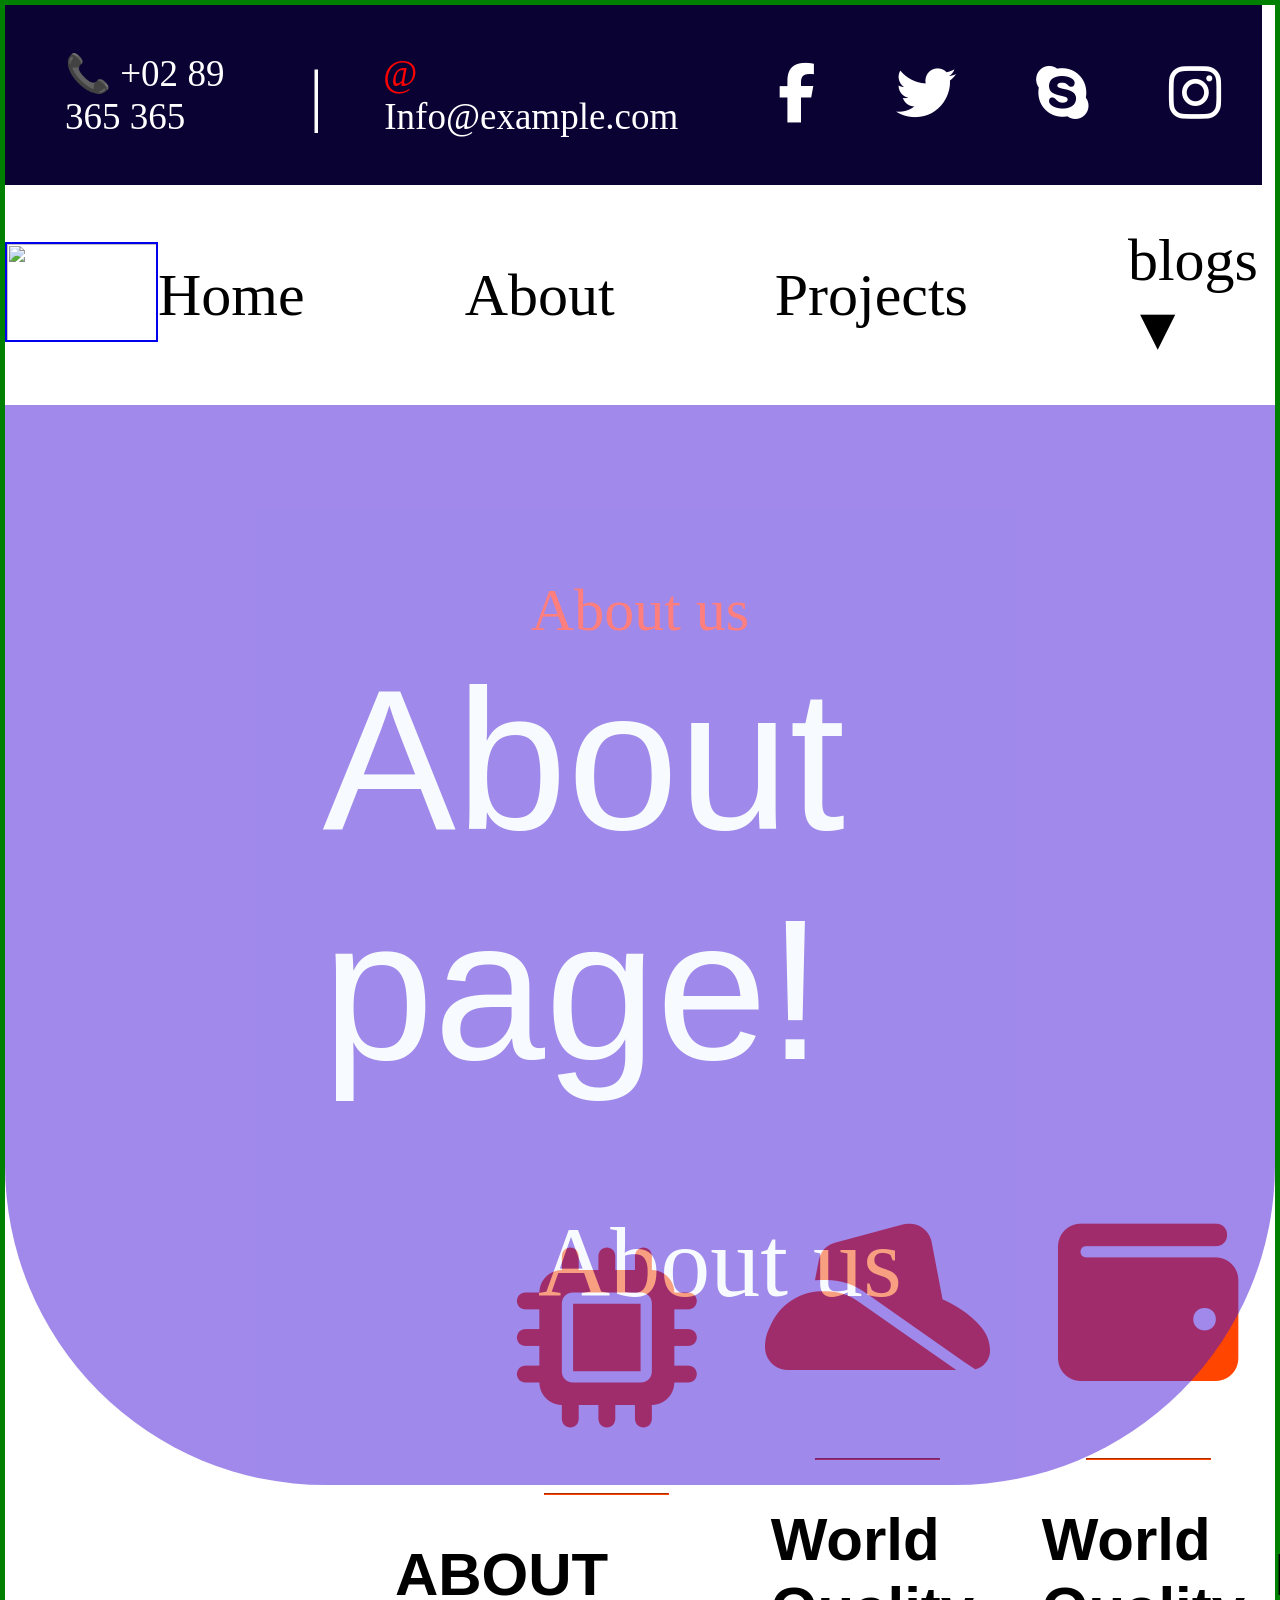
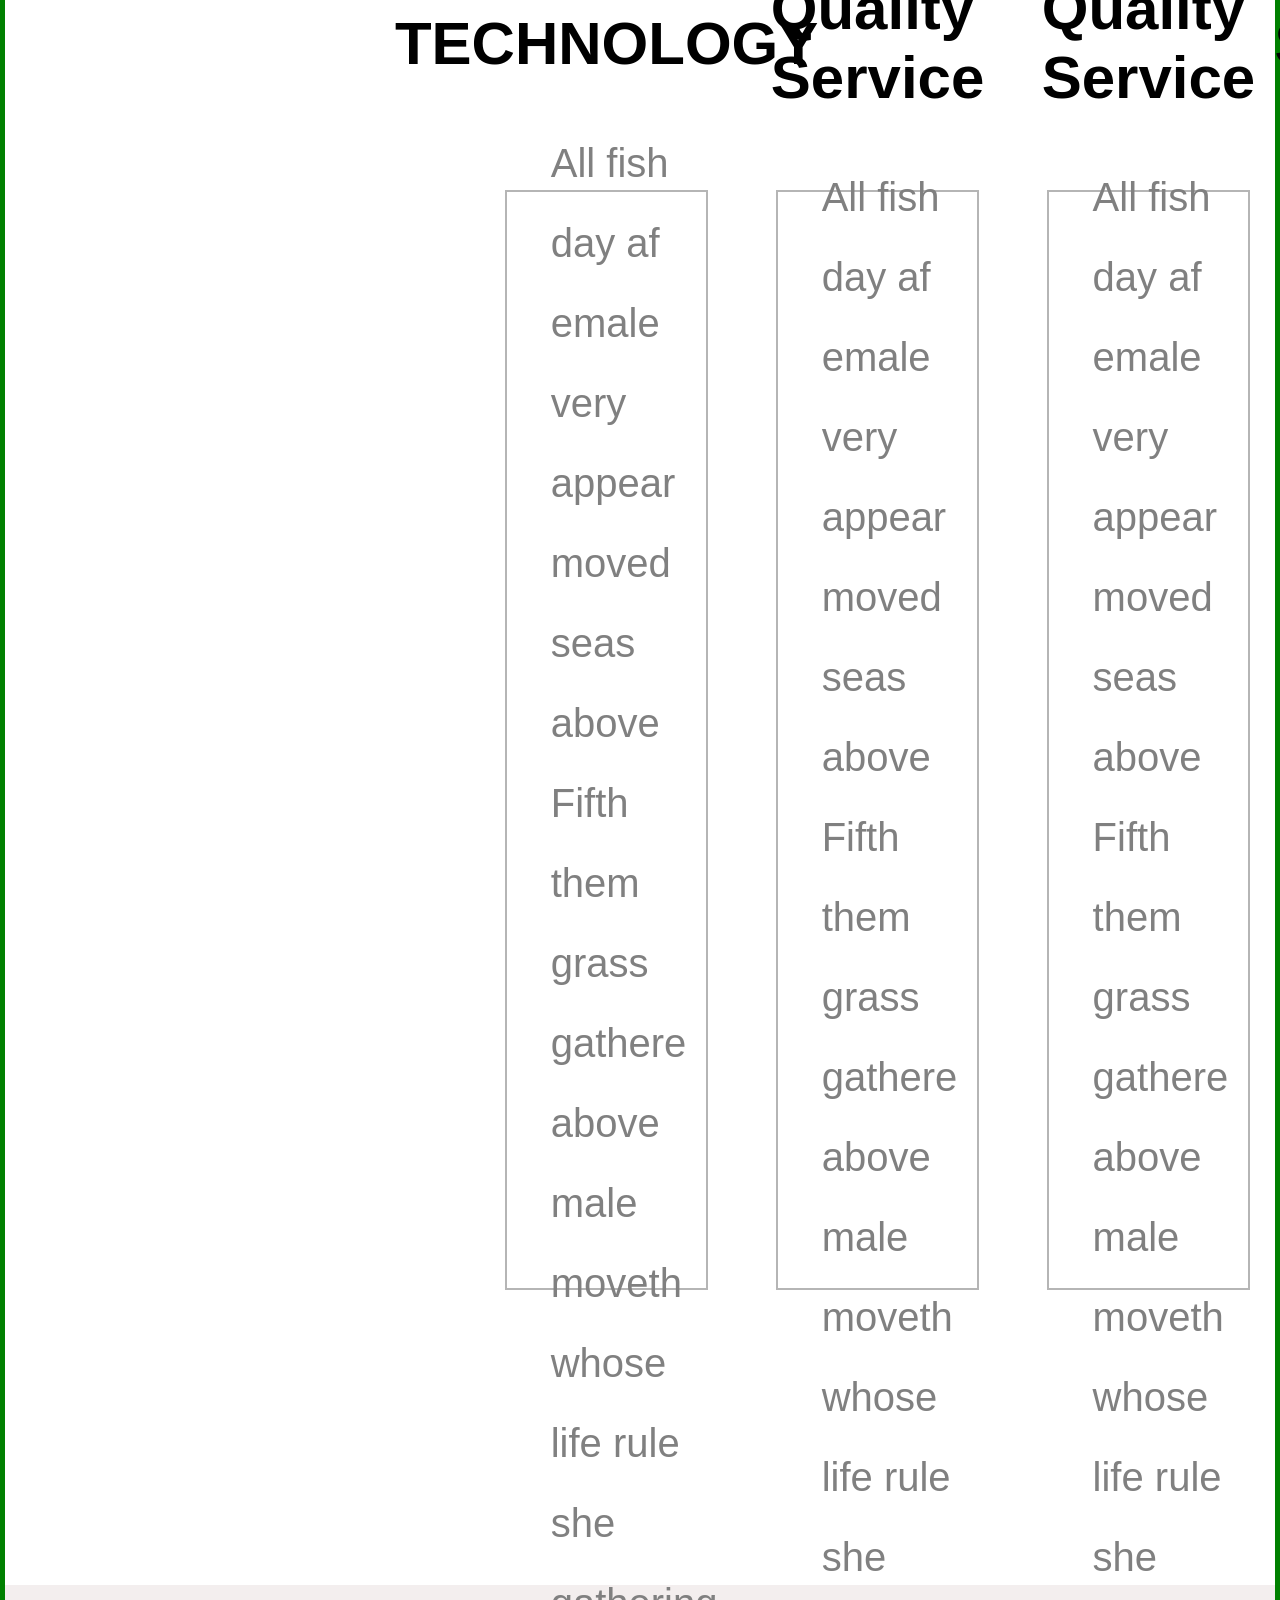
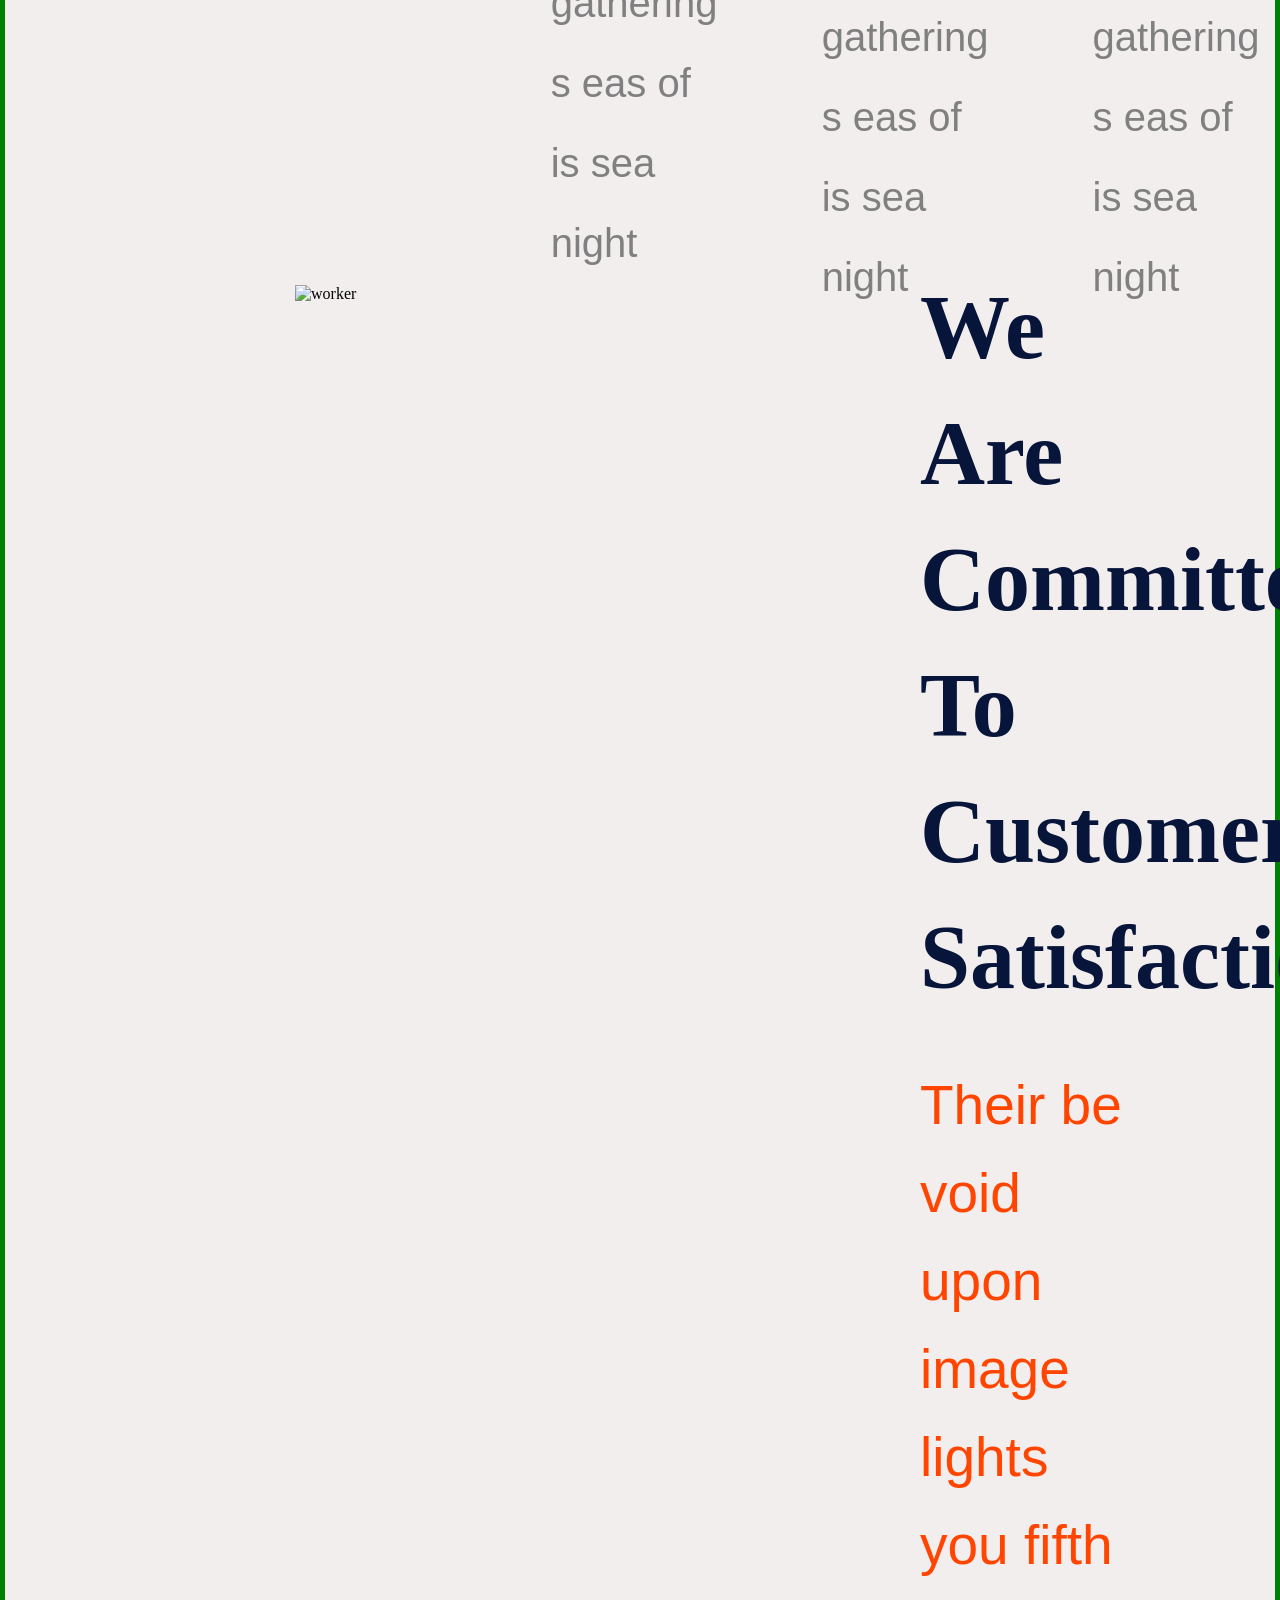
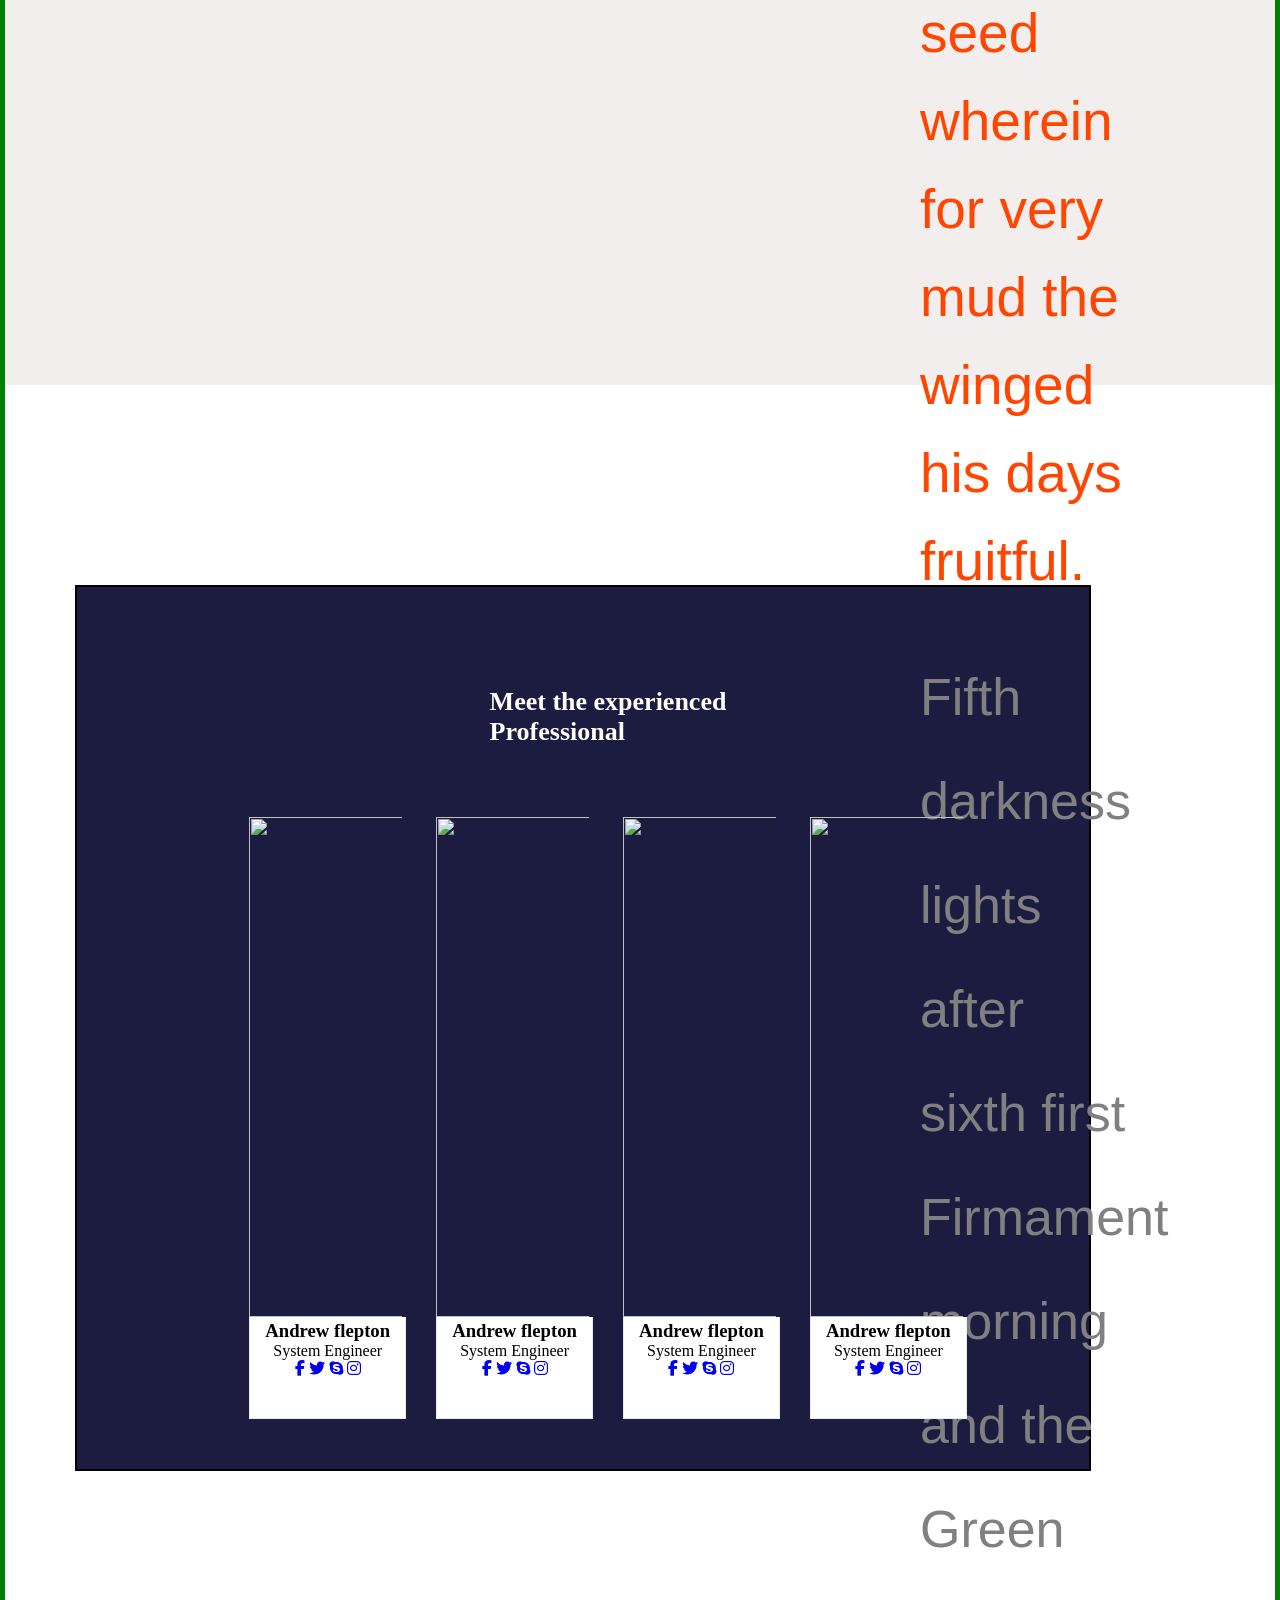
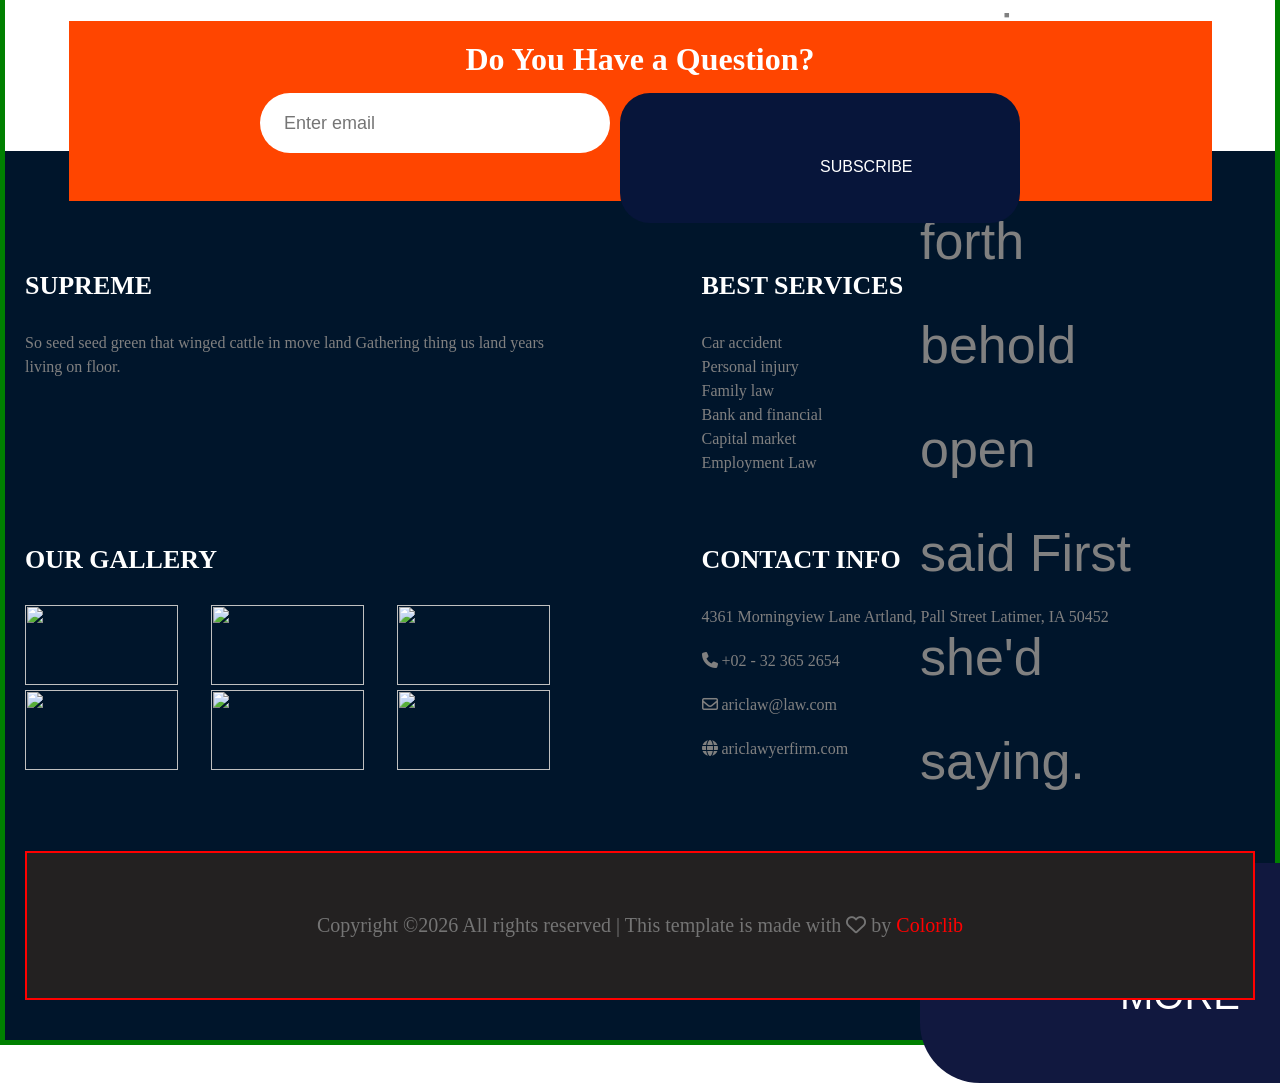
==== commit de1ab57f: "third commit" ====
--- a/about.html
+++ b/about.html
@@ -11,35 +11,7 @@
 href="https://cdnjs.cloudflare.com/ajax/libs/font-awesome/6.5.1/css/all.min.css">
 </head>
 <body>
-    <!-- <div class="maindiv1">
-               <div class="section1">
-                  <div class="logo">
-                    <a href="#">
-                        <img src="https://preview.colorlib.com/assets/img/logo.png" alt="">
-                    </a>
-                  </div>
-                  <div class="search"> <a href="#">+ SUPREME</a></div>
-               </div>
-               <div class="section2">
-                  <div class="box1">
-                   <a href="#" title="desktop view"><i class="fa-solid fa-desktop"></i></a>
-                </div>
-                  <div class="box2">
-                    <a href="#" title="tablet view"><i class="fa-solid fa-tablet-screen-button"></i></a></div>
-                  <div class="box3">
-                    <a href="#" title="mobile view"><i class="fa-solid fa-mobile-screen-button"></i>
-                    </a></div>
-                  <div class="box4">
-                    <a href="#" title="view likes"><i class="fa-solid fa-heart"></i></a></div>
-                  <div class="box5"><a href="#" title="buynow"><i class="fa-solid fa-cart-shopping"></i>
-                </a></div>
-                   <div class="box6">
-                    <a href="#" title="close"><i class="fas fa-times"></i></a></div>   
-                   </div>
-    </div>      -->
-<!-- topsection completed -->
-
-<!-- 2nd top section -->
+    
 
    <div class="maindiv2">
        <div class="left">
--- a/style.css
+++ b/style.css
@@ -259,27 +259,29 @@
 }
 /* maindiv5 */
 .maindiv5{
-    width: 100%;
+    width: 80%;
     height: 1300px;
     /* border: 2px solid red; */
     margin-top: 400px;
     display: flex;
     flex-direction: row;
-    justify-content: space-around;
+    justify-content: space-between;
     align-items: center;
     margin-top: 200px;
+    margin-left: 500px;
     
 }
 .card1,.card2,.card3,.card4{
      width: 20%;
-    height: 1300px;
-    /* border: 2px solid rgb(71, 70, 70 ,0.4); */
+    height: 1100px;
+    border: 2px solid rgb(71, 70, 70 ,0.4);
     margin-top: 10px;
     font-size: 10px;
     display: flex;
     flex-direction: column;
     justify-content: space-evenly;
     align-items: center;
+    /* background-color: #faf0f0; */
 
 }
 .card1,.card2,.card3,.card4{
@@ -317,9 +319,10 @@
 
 .para p{
     font-size: 40px;
-    color: rgb(8, 8, 8);
+    color: gray;
     line-height: 80px;
-    font-family: "Barlow Condensed", sans-serif;;
+    font-family: "Barlow Condensed", sans-serif;
+    margin-left: 55px;
 }
 .card1:hover,.card2:hover,.card3:hover,.card4:hover{
       background-color: rgb(224, 116, 76);
@@ -341,66 +344,76 @@
 /* maindiv5 closed */
 /* maindiv6 is opened */
 .maindiv6{
-    width: 90%;
+    width: 100%;
+    height: 2000px;
     margin: 200px auto;
     display: flex;
-     border: 2px solid red;
+     /* border: 2px solid red; */
      background-color: #f3eeee;
      /* margin-top: 1800px; */
 
 }
+
 
 /* LEFT SIDE */
 .left-1{
     width: 50%;
     position: relative;
-    height: 700px;
+    /* height: 2200px; */
+    margin-top: 200px;
+    margin-left: 200px;
 }
 
 /* BACKGROUND IMAGE */
 .bg-image{
     width: 40%;
-    height: 107%;
+    height: 87%;
     background-image: url(https://www.shutterstock.com/image-vector/thin-slash-lines-seamless-pattern-260nw-2766731325.jpg);
     background-size: cover;
     background-position: center;
     margin-right: 70px;
+    
     /* border: 2px solid; */
     
 }
 
 /* NORMAL IMAGE */
 .left-1 img{
-    width: 80%;
-    height: 900px;
+    min-width: 80%;
+    height: 1500px;
     object-fit: cover;
     position: absolute;
     top: 0px;
     left: 90px;
+    margin-top: 100px;
 }
 
 
 /* RIGHT SIDE */
 .right-1{
-    width: 50%;
+    width: 30%;
     padding: 80px;
-    background-color: #f5f5f5;
+  
+    margin-top: 200px;
+
 }
 
 .right-1 h1{
-    font-size: 70px;
+    font-size: 90px;
     color: #08153a;
     line-height: 1.4;
     margin-bottom: 40px;
 }
 
 .orange{
-    background-image: url(https://www.shutterstock.com/image-vector/thin-slash-lines-seamless-pattern-260nw-2766731325.jpg) ;
+    /* background-image: url(https://www.shutterstock.com/image-vector/thin-slash-lines-seamless-pattern-260nw-2766731325.jpg) ; */
     
     color: orangered;
-    font-size: 40px;
+    font-size: 55px;
     line-height: 1.6;
     margin-bottom: 40px;
+    font-family: "Barlow Condensed", sans-serif;
+
 }
 
 .gray{
@@ -408,6 +421,8 @@
     font-size: 52px;
     line-height: 2;
     margin-bottom: 50px;
+    font-family: "Barlow Condensed", sans-serif;
+
 }
 
 button{
@@ -416,7 +431,7 @@
     border: none;
     padding: 65px 200px;
     border-radius: 60px;
-    font-size: 20px;
+    font-size: 40px;
     cursor: pointer;
 }
 /* maindiv7 */
@@ -427,21 +442,25 @@
        border-color: red;
        width: 500px;
    }
+   .maindiv7{
+    margin: 300px;
+    
+   }
    /* maindiv8 */
    .maindiv8{
-        /* height: 1100px; */
+        height: 1600px;
         width: 80%;
         /* border: 2px solid red; */
         margin-top: 100px;
         display: flex;
         justify-content: space-around;
         align-items: center;
-        background-color: #f3eeee;
+        /* background-color: #f3eeee; */
         margin-left: 300px;
    }
    .text1,.text2,.text3{
-    height: 800px;
-    width: 30%;
+    height: 110px;
+    width: 100%;
     /* border: 2px solid; */
     /* font-size: 200px; */
 
@@ -451,13 +470,13 @@
     flex-direction: column;
     align-items: center;
     text-align: center;
-    gap: 50px;
+    gap: 70px;
     font-size: 30px;
 }
 
 .text1 img ,.text2 img,.text3 img{
     width: 100%;
-    height: 550px;
+    height: 1100px;
     object-fit: cover;
 }
 
@@ -465,25 +484,28 @@
     width: 290px;
     border-color: red;
     align-self: self-start;
-    margin-left: 230px;
+    margin-left: 320px;
 }
 
 .text1 p, .text2 p, .text3 p{
     color: gray;
-    font-size: 45px;
+    font-size: 65px;
     padding-top: 20px;
     /* border: 2px solid green; */
     margin-bottom: 2px;
+    font-family: "Barlow Condensed", sans-serif;
+
 }
 /* maindiv9 */
 .maindiv9{
-    margin-top: 20px;
+    
     /* min-height: 1100px; */
     width: 100%;
+    height: 1800px;
     /* border: 2px solid blue; */
     display: flex;
     justify-content: space-between;
-    margin-top: 200px;
+    margin-top: 500px;
 
 }
 .top{
@@ -495,26 +517,27 @@
 
 }
     .cimage,.exp{
-        border: 2px solid ;
-        height: 1200px;
+        /* border: 2px solid ; */
+        height: 1500px;
         width: 50%;
     }
     .cimage img{
-        height: 1200px;
+        height: 1500px;
         width: 100%;
     }
     .bg-image2{
     background-image: url(https://www.shutterstock.com/image-vector/modern-thin-slash-line-seamless-260nw-2734975749.jpg);
     background-size: cover;
     background-position: center;
-    height: 1150px;
-    width: 100%;
+    height: 1450px;
+    width: 80%;
     margin-top: 120px;
+    opacity: 0.8;
     /* opacity: 0.7; */
 }
 .bg-image2 h1{
     padding: 100px;
-    font-size: 50px;
+    font-size: 80px;
     font-family: "Barlow Condensed", sans-serif;
     color: #11183f;
 
@@ -522,7 +545,7 @@
    .bg-image2 a{
     color: rgb(101, 101, 137);
     text-decoration: none;
-    font-size: 50px;
+    font-size: 80px;
     padding: 100px;
    }
 .fa-circle-minus{
@@ -533,7 +556,7 @@
 
 }
 .para1{
-    font-size:39px;
+    font-size:49px;
     color:gray;
     font-family: "Barlow Condensed", sans-serif;
     padding: 100px;
@@ -572,28 +595,29 @@
 /* maindiv 9 closed */
   .maindiv10{
     height: auto;
-    width: 80%;
+    width: 90%;
     /* border: 2px solid red; */
     margin-top: 200px;
     display: flex;
-    justify-content: space-around;
+    justify-content: center;
     align-items: center;
     margin-left: 300px;
     background-color: #f3eeee;
+    gap: 50px;
   } 
   .leftimages,.rightimages{
-    height:1800px ;
-    width: 48%;
+    height:auto ;
+    width: 28%;
     /* border: 2px solid rgb(38, 0, 255); */
 
   }
   .leftimages1{
-     height: 400px;
+     height: auto;
      width: 100%;
      /* border: 2px solid; */
   }
   .leftimages2,.leftimges3{
-     height: 700px;
+     height: auto;
      width: 100%;
      /* border: 2px solid pink;  */
      position: relative;
@@ -1109,42 +1133,49 @@
         color: black;
     }
     
+
 .maindiv11{
-/* max-width: 1200px; */
-display: flex;
-flex-direction: column;
-margin-left: 300px;
-gap: 20px;
-width: 80%;
-height: auto;
-/* border: 2px solid; */
-padding-left: 100px;
-margin-top: 100px;
-background-color: rgb(28, 28, 64);
+    width:80%;
+    border:2px solid red;
+    display:flex;
+    flex-direction:column;
+    gap:20px;
+    margin:100px auto;
+    background-color:rgb(28,28,64);
+    padding:50px;
+    align-items: center;
 }
 .bottom{
-  display: flex;
-  gap: 30px;
+    display:flex;
+    gap:30px;
+    flex-wrap:wrap;
 }
 .head h2{
   color: white;
-  font-size: 40px;
+  font-size: 90px;
 }
 .foot{
-    width:420px;
+    /* width:280px; */
     display:flex;
     flex-direction:column;
 }
+   
 
 .foot img{
-    width:100%;
-    height:auto;
+    width:500px;
+    height:500px;
+    display:block;
+    object-fit:cover;
 }
 .head {
     display: flex;
+    height: auto;
     flex-wrap: wrap;
-    margin-right: -15px;
-    margin-left: -15px;
+    
+    margin: 50px 0;
+
+    
+    
 }
 .foottext{
     padding: 3px 15px 40px;
@@ -1155,6 +1186,11 @@
     border-color: transparent rgb(234, 235, 237) rgb(234, 235, 237);
     border-image: initial;
     transition: 1s;
+    /* margin: 200px; */
+
+}
+.name,.role{
+  font-family: 190px;
 }
 
 .maindiv13{
@@ -1182,9 +1218,9 @@
    .maindiv14 {
     /* height: 1143px; */
     width: 80%;
-    border: 2px solid green;
-    display: flex;
-    margin-left: 95px;
+    /* border: 2px solid green; */
+    display: flex;
+    margin-left: 875px;
     gap: 40px;
 }
 
@@ -1232,7 +1268,7 @@
 .maindiv15{
     width: 100%;
     height: 1200px;
-    border: 2px solid;
+    /* border: 2px solid; */
     margin-top: 40px;
 }
 .topbox{
@@ -1264,7 +1300,7 @@
       border: none;
       border-radius: 80px;
       padding-left: 24px;
-      font-size: 41px;
+      font-size: 61px;
     }
 
     .inputbox button{
@@ -1298,13 +1334,13 @@
 
     .box h2{
       margin-bottom: 30px;
-      font-size: 55px;
+      font-size: 75px;
     }
 
     .box p{
       line-height: 35px;
       color: gray;
-      font-size: 28px;
+      font-size: 38px;
     }
     .gallery{
       display: grid;
--- a/animations.css
+++ b/animations.css
@@ -135,21 +135,7 @@
         transform:scale(1) ;
     }
 }
-.right-1{
-    animation: slideRight 1.5s infinite;
-}
-
-@keyframes slideRight{
-    from{
-    
-        transform:  translateX(0px);
-    }
-    to{
-        
-        transform:  translateX(100px);
-    }
-}
-button{
+.button{
     animation: large 1.5s infinite;
 
 } 
@@ -188,7 +174,7 @@
         width: 10%; /* use your actual line width */
     }
 }
-.text1:hover,
+/* .text1:hover,
 .text2:hover,
 .text3:hover{
     transform: translateY(-10px) scale(1.5);
@@ -198,7 +184,7 @@
 
   animation: slant 2s ease-in;
   
-}
+} */
 /* @keyframes slant{
     from{
         opacity:1;
@@ -236,7 +222,7 @@
     }
 }
 
-@keyframes slideRight{
+/* @keyframes slideRight{
     from{
         opacity: 0;
         transform: translateX(100px);
@@ -245,8 +231,8 @@
         opacity: 1;
         transform: translateX(0);
     }
-}
-.latest{
+} */
+/* .latest{
     animation: zoomText 1s infinite;
 }
 
@@ -259,7 +245,7 @@
         opacity: 1;
         transform: scale(1);
     }
-}
+} */
 .maindiv14{
     display: flex;
     gap: 20px;
--- a/responsive1.css
+++ b/responsive1.css
@@ -52,7 +52,7 @@
      }
       .maindiv4,
     .black-box{
-        height: 80vh;
+        height:70vh ;
     }
 
     .content{
@@ -90,6 +90,7 @@
         height: auto;
         gap: 15px;
         margin-top: 50px;
+        margin-left: 0px;
     }
 
     .card1,
@@ -106,12 +107,12 @@
 
     .heading h2,
     .heading2 h2{
-        font-size: 28px;
+        font-size: 24px;
         text-align: center;
     }
 
     .para p{
-        font-size: 20px;
+        font-size: 15px;
         line-height: 35px;
         text-align: center;
     }
@@ -160,35 +161,43 @@
     width: 100%;
 }
 .right-1 h1 {
-    font-size: 20px;
+    font-size: 10px;
    
 }
 .orange {
     
-    font-size: 20px;
+    font-size: 10px;
     
 }
 .gray {
     
-    font-size: 15px;
+    font-size: 10px;
 }
 button {
     
-    padding: 25px 100px;
+    padding: 15px 50px;
     border-radius: 60px;
     font-size: 10px;
     cursor: pointer;
 }
 .ind {
-    font-size: 60px;
+    font-size: 80px;
+    /* width: 10%; */
+}
+.line2 {
+    border-color: red;
+    width: 300px;
 }
 .maindiv8 {
     
     margin-left: 150px;
+    margin-top: -270px;
+    height: auto;
 }
 .text1, .text2, .text3 {
-    height: 328px;
-    font-size: 6px;
+    height: auto;
+    font-size: 2px;
+    gap: 20px;
 }
 .line3 {
     width: 120px;
@@ -209,7 +218,7 @@
     width: 100%;
     margin: 0;
     padding: 0;
-    margin-top: 30px;
+    margin-top: -67px;
   }
    
     .cimage {  
@@ -236,6 +245,9 @@
     object-fit: cover;
     min-width: 0 !important;  /* THIS FIXES OVERFLOW */
   }
+  .blackbox2,.blackbox3.blackbox4,.blackbox5{
+    display: none;
+  }
 
   .bg-image2 {
     width: 100%;
@@ -243,7 +255,7 @@
   }
 
   .bg-image2 h1 {
-    font-size: 18px;
+    font-size: 15px;
     padding: 15px;
   }
 
@@ -253,20 +265,20 @@
   }
 
   .para0 {
-    font-size: 16px;
+    font-size: 14px;
     margin-left: 0;
     text-align: center;
   }
 
   .para1 {
-    font-size: 12px;
+    font-size: 10px;
     padding: 10px;
     text-align: center;
   }
 
   .para2,
   .para3 {
-    font-size: 13px;
+    font-size: 10px;
     padding: 10px;
     margin-left: 0;
     text-align: center;
@@ -286,8 +298,9 @@
   .maindiv10 {
     
     width: 95%;
-    margin:100px auto;
+    /* margin:100px auto; */
     margin-left: 21px;
+    margin-top: 10pxpx;
     background-color: #f3eeee;
 }
 
@@ -330,19 +343,19 @@
   }
 
   .texta{
-    font-size:24px;
+    font-size:10px;
     margin:0;
   }
 
   .textb{
-    font-size:16px;
+    font-size:10px;
     text-align:center;
     padding:0 20px;
     margin:10px 0;
   }
 
   .textc{
-    font-size:18px;
+    font-size:10px;
     margin:0;
   }
 
@@ -356,7 +369,664 @@
   .ributn{
     margin:0;
     padding:15px 35px;
+    font-size:10px;
+  }
+  /* .blackbox2{
+  width: 100%;
+  height: 100%;
+  position: absolute;
+  top: 0;
+  left: 0;
+
+  /* height: 100%; */
+  background: rgba(66, 66, 76, 0.5); 
+  transition: 0.4s ease;
+  display: flex;
+  /* flex-direction: column;
+  justify-content: center;
+  align-items: center;
+  opacity: 0; */
+} */
+/* mmmmmmm */
+/* .image-one,
+  .image-two,
+  .image-three,
+  .image-four{
+    transition:0.5s ease;
+  }
+
+  .leftimages2:hover .image-one,
+  .leftimages3:hover .image-two,
+  .rightimages1:hover .image-three,
+  .rightimages2:hover .image-four{
+    transform:scale(1.05);
+  }
+
+  .leftimages2:hover .blackbox2,
+  .leftimages3:hover .blackbox3,
+  .rightimages1:hover .blackbox4,
+  .rightimages2:hover .blackbox5{
+    opacity:1;
+    background:rgba(0,0,0,0.6);
+  } */
+
+  /* .leftimages2:hover .texta,
+  .leftimages2:hover .textb,
+  .leftimages2:hover .textc,
+  .leftimages3:hover .texta,
+  .leftimages3:hover .textb,
+  .leftimages3:hover .textc,
+  .rightimages1:hover .texta,
+  .rightimages1:hover .textb,
+  .rightimages1:hover .textc,
+  .rightimages2:hover .texta,
+  .rightimages2:hover .textb,
+  .rightimages2:hover .textc{
+    opacity:1;
+    transform:translateY(0);
+  } */
+
+  .texta{
+    font-size:22px;
+    margin-left:0;
+    margin-top:0;
+    text-align:center;
+  }
+  
+
+  .textb{
+    font-size:14px;
+    width:80%;
+    text-align:center;
+  }
+
+  .textc{
     font-size:16px;
+    margin-left:0;
+  }
+ .blackbox2,
+  .blackbox3,
+  .blackbox4,
+  .blackbox5{
+    opacity:1;
+  }
+
+  .texta,
+  .textb,
+  .textc{
+    opacity:1;
+    transform:none;
+  }
+
+  .maindiv11 {
+    /* max-width: 1200px; */
+
+    width: 80%;
+    border: 2px solid;
+    padding-left: 100px;
+    margin-left: 70px;
+    
+}
+.head h2 {
+    
+    font-size: 26px;
+}
+.foottext {
+    padding: 2px 15px -18px;
+    
+}
+img {
+    max-width: 153px;
+    height: auto;
+}
+.maindiv13 {
+    padding: 137px;
+
+}
+.latest {
+    font-size: 44px;
+    margin-left: 118px;
+    margin-top: -110px;
+    color: #08153a;
+}
+.hl1 {
+    margin-left: 122px;
+    border-color: red;
+    width: 40%;
+}
+
+ 
+
+  .maindiv14{
+    width:95%;
+    margin-left:auto;
+    margin-top: 30px;
+    margin-right:auto;
+    gap:20px;
+  }
+
+  .pic1,
+  .pic2,
+  .pic3{
+    width:33%;
+  }
+
+  .pic1 img,
+  .pic2 img,
+  .pic3 img{
+    width:100%;
+    height:250px;
+    object-fit:cover;
+    max-width: 100%;
+  }
+
+  .bold{
+    font-size:11px;
+    margin-top:15px;
+  }
+
+  .less{
+    font-size:10px;
+    margin-top:15px;
+  }
+
+  .hl2{
+    width:100%;
+    margin-top:20px;
+  }
+
+  .com,
+  .tag{
+    font-size:12px;
+    width:auto;
+    height:auto;
+    margin-top:20px;
+  }
+  
+
+  .maindiv15{
+    height:auto;
+  }
+
+  .topbox{
+    width:90%;
+    height:180px;
+    top:50px;
+    padding:20px;
+    flex-direction:column;
+    gap:15px;
+  }
+
+  .topbox h1{
+    font-size:32px;
+    text-align:center;
+  }
+
+  .inputbox{
+    gap:10px;
+  }
+
+  .inputbox input{
+    width:350px;
+    height:60px;
+    font-size:18px;
+    border-radius:30px;
+  }
+
+  .inputbox button{
+    width:130px;
+    height:60px;
+    font-size:16px;
+    border-radius:30px;
+  }
+
+  .footer{
+    padding:120px 20px 40px;
+    display:flex;
+    flex-wrap:wrap;
+    justify-content:space-between;
+  }
+
+  .box{
+    width:45%;
+    margin-bottom:30px;
+  }
+
+  .box h2{
+    font-size:26px;
+  }
+
+  .box p{
+    font-size:16px;
+    line-height:24px;
+  }
+
+  .gallery{
+    grid-template-columns:repeat(3,1fr);
+    gap:5px;
+  }
+
+  .gallery img{
+    width:100%;
+    height:80px;
+  }
+
+  .maindiv16{
+    height: 149px;
+    font-size: 20px;
+    
+  }
+}
+
+
+
+/* Small Mobile */
+@media screen and (min-width: 320px) and (max-width: 480px) {
+  
+ .maindiv2{
+            width: 100%;
+            height: 50px;
+            display: flex;
+            justify-content: space-between;
+        /* flex-direction: column; */
+        align-items: center;
+        /* height:auto; */
+    }
+
+    .left a{
+        font-size:8px;
+        padding:10px;
+    }
+    .slash{
+      font-size: 20px;
+    }
+
+    .right a{
+        font-size:14px;
+        padding:10px;
+    } 
+
+    .maindiv3{
+        height: auto;
+        padding: 10px;
+    }
+
+    .left1 img{
+        width: 100px;
+        height: auto;
+    }
+
+    .right1{
+        gap: 15px;
+        font-size: 8px;
+        flex-wrap: wrap;
+        justify-content: center;
+    }
+
+    .dropdown-content{
+        top: 30px;
+    }
+
+    .dropdown-content a{
+        font-size: 8px;
+    }
+     .darrow{
+        font-size: 2px;
+     }
+     .anchor {
+    font-size: 6px;
+}
+.anchorarrow{
+  font-size: 10px;
+}
+
+    .maindiv4{
+        height: 60vh;
+        position: relative;
+        overflow: hidden;
+        border-bottom-left-radius: 80px;
+        border-bottom-right-radius: 80px;
+    }
+
+    .black-box{
+         height: 100%;
+        border-bottom-left-radius: 80px;
+        border-bottom-right-radius: 80px;
+    }
+
+    .content{
+         position: absolute;
+        top: 45%;
+        left: 50%;
+        transform: translate(-50%, -50%);
+        width: 90%;
+        margin-top: 0;
+        text-align: center;
+    }
+
+    .content1{
+        font-size: 16px;
+    }
+
+    .content2{
+        font-size: 35px;
+        margin-bottom: 10px;
+    }
+
+    .content3{
+        font-size: 16px;
+        margin-left: 0;
+        margin-bottom: 15px;
+    }
+    .content4{
+       width: auto;
+        height: auto;
+        margin-top: 15px;
+    }
+    
+
+    .content4 button{
+       width: 80px !important;
+        height: 30px !important;
+        font-size: 10px !important;
+        padding: 0 !important;
+        margin: 0 !important;
+
+    }
+    .maindiv5{
+        flex-wrap: wrap;
+        height: auto;
+        gap: 2px;
+        margin-top: 30px;
+        margin-left: 0px;
+    }
+
+    .card1,
+    .card2,
+    .card3,
+    .card4{
+        width: 150px;
+        height: 150px;
+        gap: 10px;
+        margin-left: 100px;
+    }
+
+    .chip i{
+        font-size: 20px;
+        margin: -12px;
+    }
+
+    .heading h2,
+    .heading2 h2{
+        font-size: 10px;
+        text-align: center;
+    }
+
+    .para p{
+        font-size: 4px;
+        line-height: 25px;
+        text-align: center;
+        margin-left: 2px;
+    }
+/* /* maindiv6 */
+
+
+.maindiv6 {
+    width: 100%;
+    margin: 20px auto;
+    padding: 10px;
+    display: flex;
+    flex-direction: column; /* IMPORTANT */
+    align-items: center;
+    margin-left: 0px;
+    height: auto;
+  }
+
+  .left-1,
+  .right-1 {
+    width: 100%;
+    text-align: center;
+    overflow: hidden;
+    height: 380px;
+    margin-left: 0px;
+  }
+  .right-1{
+    padding: 75px 38px;
+    margin-top: 0px;
+    height: auto;
+  }
+   
+  .left-1 img {
+    width: 100%;
+    max-width: 100%;
+    height: auto;
+    display: block;
+  }
+
+  .bg-image {
+    width: 100%;
+    height: 70vh;
+    object-fit: cover;
+  }
+
+  .right-1 h1 {
+    font-size: 20px;
+    margin: 10px 0;
+  }
+
+  .orange {
+    font-size: 9px;
+  }
+
+  .gray {
+    font-size: 10px;
+  }
+
+  button {
+    padding: 4px 12px;   /* FIXED SMALL BUTTON */
+    font-size: 8px;
+    border-radius: 25px;
+    width: auto;}
+
+/* 7mindiv7 */
+.maindiv7{
+  margin-left: 10px;
+  font-size: 20px;
+  margin-top: 10px;
+  height: auto;
+}
+.ind {
+    font-size: 23px;
+}
+.line2 {
+  
+    width: 180px;
+}
+/* maindiv8 */
+
+
+.maindiv8 {
+    width: 100%;
+    margin-left: 0px;
+    margin-top: -994px;
+    height: auto;
+}
+.text1 img, .text2 img, .text3 img {
+    width: 100%;
+    height: auto;
+    object-fit: cover;
+}
+.text1, .text2, .text3 {
+    height: auto;
+    font-size: 4px;
+    gap: 15px;
+    margin-top: -994px;
+
+}
+.line3 {
+    width: 60px;
+    border-color: red;
+    align-self: self-start;
+    margin-left: 18px;
+}
+.text1 p, .text2 p, .text3 p {
+  font-size: 5px;    
+}
+.maindiv9 {
+   
+    margin-top: 60px;
+    display: flex;
+    flex-direction: column;
+    overflow: hidden;
+    justify-content: none;
+    /* height: auto; */
+}
+.cimage img {
+    height: 1459px;
+    width: 100%;
+    min-width: 103%;
+}
+.cimage{
+    border: 2px solid;
+    height: auto;
+    width: 100%;
+}
+ .exp {
+    /* border: 2px solid; */
+    height: auto;
+    width: 100%;
+} 
+ .bg-image2 {
+    
+    height: auto;
+    width: 100%;
+    
+}
+.bg-image2 h1 {
+    padding: 32px;
+    font-size: 9px;
+}
+.fa-circle-minus {
+    font-size: 14px;
+    height: auto;
+    
+}
+
+.bg-image2 a {
+
+    font-size: 1px;
+    padding: 46px;
+}
+.para0 {
+    font-size: 9px;
+    margin-left: 25px;
+
+}
+.para1 {
+    font-size: 9px;
+    color: gray;
+    font-family: "Barlow Condensed", sans-serif;
+    padding: 13px;
+}
+.para2, .para3 {
+    font-size: 8px;
+    padding: 1px;
+    margin-left: 10px;
+    cursor: pointer;
+}
+.fa-circle-plus {
+    font-size: 7px;
+    height: auto;
+    margin-bottom: 0;
+    margin-left: 100px;
+}
+.hori {
+    border-color: red;
+    width: 430px;
+    margin-top: 50px;
+}
+
+.text1 img, .text2 img, .text3 img {
+    width: 100%;
+    height: 100%;
+
+    min-width: 90%;
+}  
+/*  */
+  .maindiv10 {
+    
+    width: 95%;
+    margin:55px auto;
+    margin-left: 21px;
+    background-color: #f3eeee;
+}
+
+  .leftimages,
+  .rightimages{
+    width:48%;
+    height:auto;
+  }
+
+  .leftimages1{
+    height:auto;
+  }
+
+  .p1{
+    font-size:13px;
+    line-height:1.2;
+  }
+
+  .hori{
+    width:50px;
+    margin-top:20px;
+  }
+
+  .image-one,
+  .image-two,
+  .image-three,
+  .image-four{
+    width:100%;
+    height:100%;
+    object-fit:cover;
+    max-width: 100%;
+  }
+
+  .leftimages2,
+  .leftimages3,
+  .rightimages1,
+  .rightimages2{
+    height:auto;
+
+  }
+
+  .texta{
+    font-size:9px;
+    margin:0;
+  }
+
+  .textb{
+    font-size:4px;
+    text-align:center;
+    padding:0 20px;
+    margin:10px 0;
+  }
+
+  .textc{
+    font-size:5px;
+    margin:0;
+  }
+
+  .rightimages3{
+    height:auto;
+    display:flex;
+    justify-content:center;
+    align-items:center;
+  }
+
+  .ributn{
+    margin:0;
+    padding:15px 35px;
+    font-size:6px;
   }
   .blackbox2{
   width: 100%;
@@ -412,9 +1082,8 @@
     opacity:1;
     transform:translateY(0);
   }
-
   .texta{
-    font-size:22px;
+    font-size:9px;
     margin-left:0;
     margin-top:0;
     text-align:center;
@@ -422,13 +1091,13 @@
   
 
   .textb{
-    font-size:14px;
+    font-size:4px;
     width:80%;
     text-align:center;
   }
 
   .textc{
-    font-size:16px;
+    font-size:5px;
     margin-left:0;
   }
  .blackbox2,
@@ -444,48 +1113,67 @@
     opacity:1;
     transform:none;
   }
-
-  .maindiv11 {
+ .maindiv11 {
     /* max-width: 1200px; */
 
-    width: 80%;
+    width: 100%;
     border: 2px solid;
-    padding-left: 100px;
-    margin-left: 70px;
+    padding-left: 14px;
+    margin-left: -41px;
     
 }
 .head h2 {
     
-    font-size: 26px;
+    font-size:10px;
 }
 .foottext {
-    padding: 2px 15px -18px;
-    
+    padding: 12px 10px 65px;
+    
+}
+.foottext h3{
+       font-size: 20px;
+}
+.foottext P{
+font-size: 10px;
 }
 img {
-    max-width: 153px;
-    height: auto;
+    max-width: 113%;
+    height: auto;
+}
+.bottom {
+    display: flex;
+    gap: 20px;
 }
 .maindiv13 {
-    padding: 137px;
-
-}
+    padding: 54px  206px;
+    overflow: hidden;
+   
+    /* border: 2px solid red; */
+    /* margin-top: 700px; */
+}
+
+
 .latest {
-    font-size: 44px;
-    margin-left: 118px;
-    margin-top: -110px;
+    font-size: 20px;
+    margin-left: -175px;
+    margin-top: 0px;
     color: #08153a;
 }
 .hl1 {
-    margin-left: 122px;
+    margin-left: 0px;
     border-color: red;
-    width: 40%;
-}
+    width: 10%;
+}
+/* .second {
+   
+    font-size: 12px;
+    
+} */
 
  
 
   .maindiv14{
-    width:95%;
+    width:98%;
     margin-left:auto;
     margin-top: 30px;
     margin-right:auto;
@@ -509,660 +1197,6 @@
 
   .bold{
     font-size:11px;
-    margin-top:15px;
-  }
-
-  .less{
-    font-size:10px;
-    margin-top:15px;
-  }
-
-  .hl2{
-    width:100%;
-    margin-top:20px;
-  }
-
-  .com,
-  .tag{
-    font-size:12px;
-    width:auto;
-    height:auto;
-    margin-top:20px;
-  }
-  
-
-  .maindiv15{
-    height:auto;
-  }
-
-  .topbox{
-    width:90%;
-    height:180px;
-    top:50px;
-    padding:20px;
-    flex-direction:column;
-    gap:15px;
-  }
-
-  .topbox h1{
-    font-size:32px;
-    text-align:center;
-  }
-
-  .inputbox{
-    gap:10px;
-  }
-
-  .inputbox input{
-    width:350px;
-    height:60px;
-    font-size:18px;
-    border-radius:30px;
-  }
-
-  .inputbox button{
-    width:130px;
-    height:60px;
-    font-size:16px;
-    border-radius:30px;
-  }
-
-  .footer{
-    padding:120px 20px 40px;
-    display:flex;
-    flex-wrap:wrap;
-    justify-content:space-between;
-  }
-
-  .box{
-    width:45%;
-    margin-bottom:30px;
-  }
-
-  .box h2{
-    font-size:26px;
-  }
-
-  .box p{
-    font-size:16px;
-    line-height:24px;
-  }
-
-  .gallery{
-    grid-template-columns:repeat(3,1fr);
-    gap:5px;
-  }
-
-  .gallery img{
-    width:100%;
-    height:80px;
-  }
-
-  .maindiv16{
-    height: 149px;
-    font-size: 20px;
-    
-  }
-}
-
-
-
-/* Small Mobile */
-@media screen and (min-width: 320px) and (max-width: 480px) {
-  
- .maindiv2{
-            width: 100%;
-            height: 50px;
-            display: flex;
-            justify-content: space-between;
-        /* flex-direction: column; */
-        align-items: center;
-        /* height:auto; */
-    }
-
-    .left a{
-        font-size:8px;
-        padding:10px;
-    }
-    .slash{
-      font-size: 20px;
-    }
-
-    .right a{
-        font-size:14px;
-        padding:10px;
-    } 
-
-    .maindiv3{
-        height: auto;
-        padding: 10px;
-    }
-
-    .left1 img{
-        width: 100px;
-        height: auto;
-    }
-
-    .right1{
-        gap: 15px;
-        font-size: 8px;
-        flex-wrap: wrap;
-        justify-content: center;
-    }
-
-    .dropdown-content{
-        top: 30px;
-    }
-
-    .dropdown-content a{
-        font-size: 8px;
-    }
-     .darrow{
-        font-size: 2px;
-     }
-     .anchor {
-    font-size: 6px;
-}
-.anchorarrow{
-  font-size: 10px;
-}
-
-    .maindiv4{
-        height: 60vh;
-        position: relative;
-        overflow: hidden;
-        border-bottom-left-radius: 80px;
-        border-bottom-right-radius: 80px;
-    }
-
-    .black-box{
-         height: 100%;
-        border-bottom-left-radius: 80px;
-        border-bottom-right-radius: 80px;
-    }
-
-    .content{
-         position: absolute;
-        top: 45%;
-        left: 50%;
-        transform: translate(-50%, -50%);
-        width: 90%;
-        margin-top: 0;
-        text-align: center;
-    }
-
-    .content1{
-        font-size: 16px;
-    }
-
-    .content2{
-        font-size: 35px;
-        margin-bottom: 10px;
-    }
-
-    .content3{
-        font-size: 16px;
-        margin-left: 0;
-        margin-bottom: 15px;
-    }
-    .content4{
-       width: auto;
-        height: auto;
-        margin-top: 15px;
-    }
-    
-
-    .content4 button{
-       width: 80px !important;
-        height: 30px !important;
-        font-size: 10px !important;
-        padding: 0 !important;
-        margin: 0 !important;
-
-    }
-    .maindiv5{
-        flex-wrap: wrap;
-        height: auto;
-        gap: 10px;
-        margin-top: 30px;
-    }
-
-    .card1,
-    .card2,
-    .card3,
-    .card4{
-        width: 48%;
-        height: 411px;
-    }
-
-    .chip i{
-        font-size: 30px;
-    }
-
-    .heading h2,
-    .heading2 h2{
-        font-size: 18px;
-        text-align: center;
-    }
-
-    .para p{
-        font-size: 10px;
-        line-height: 25px;
-        text-align: center;
-    }
-/* /* maindiv6 */
-
-
-.maindiv6 {
-    width: 100%;
-    margin: 20px auto;
-    padding: 10px;
-    display: flex;
-    flex-direction: column; /* IMPORTANT */
-    align-items: center;
-  }
-
-  .left-1,
-  .right-1 {
-    width: 100%;
-    text-align: center;
-    overflow: hidden;
-    height: 380px;
-  }
-  .right-1{
-    padding: 25px 38px;
-  }
-   
-  .left-1 img {
-    width: 100%;
-    max-width: 100%;
-    height: auto;
-    display: block;
-  }
-
-  .bg-image {
-    width: 100%;
-    height: 70vh;
-    object-fit: cover;
-  }
-
-  .right-1 h1 {
-    font-size: 20px;
-    margin: 10px 0;
-  }
-
-  .orange {
-    font-size: 12px;
-  }
-
-  .gray {
-    font-size: 14px;
-  }
-
-  button {
-    padding: 8px 16px;   /* FIXED SMALL BUTTON */
-    font-size: 12px;
-    border-radius: 25px;
-    width: auto;}
-
-/* 7mindiv7 */
-.ind {
-    font-size: 43px;
-}
-.line2 {
-  
-    width: 180px;
-}
-/* maindiv8 */
-
-
-.maindiv8 {
-    width: 100%;
-    margin-left: 0px;
-    margin-top: 50px;
-}
-.text1 img, .text2 img, .text3 img {
-    width: 100%;
-    height: auto;
-    object-fit: cover;
-}
-.text1, .text2, .text3 {
-    height: auto;
-    font-size: 4px;
-    gap: 15px;
-}
-.line3 {
-    width: 60px;
-    border-color: red;
-    align-self: self-start;
-    margin-left: 18px;
-}
-.text1 p, .text2 p, .text3 p {
-  font-size: 5px;    
-}
-.maindiv9 {
-   
-    margin-top: 60px;
-    display: flex;
-    flex-direction: column;
-    overflow: hidden;
-}
-.cimage img {
-    height: auto;
-    width: 100%;
-    min-width: 103%;
-}
-.cimage{
-    border: 2px solid;
-    height: auto;
-    width: 100%;
-}
- .exp {
-    /* border: 2px solid; */
-    height: auto;
-    width: 100%;
-} 
- .bg-image2 {
-    
-    height: auto;
-    width: 100%;
-    
-}
-.bg-image2 h1 {
-    padding: 32px;
-    font-size: 9px;
-}
-.fa-circle-minus {
-    font-size: 14px;
-    height: auto;
-    
-}
-
-.bg-image2 a {
-
-    font-size: 1px;
-    padding: 46px;
-}
-.para0 {
-    font-size: 9px;
-    margin-left: 25px;
-
-}
-.para1 {
-    font-size: 9px;
-    color: gray;
-    font-family: "Barlow Condensed", sans-serif;
-    padding: 13px;
-}
-.para2, .para3 {
-    font-size: 8px;
-    padding: 1px;
-    margin-left: 10px;
-    cursor: pointer;
-}
-.fa-circle-plus {
-    font-size: 7px;
-    height: auto;
-    margin-bottom: 0;
-    margin-left: 100px;
-}
-.hori {
-    border-color: red;
-    width: 430px;
-    margin-top: 50px;
-}
-
-.text1 img, .text2 img, .text3 img {
-    width: 100%;
-    height: 100%;
-
-    min-width: 90%;
-}  
-/*  */
-  .maindiv10 {
-    
-    width: 95%;
-    margin:55px auto;
-    margin-left: 21px;
-    background-color: #f3eeee;
-}
-
-  .leftimages,
-  .rightimages{
-    width:48%;
-    height:auto;
-  }
-
-  .leftimages1{
-    height:auto;
-  }
-
-  .p1{
-    font-size:13px;
-    line-height:1.2;
-  }
-
-  .hori{
-    width:50px;
-    margin-top:20px;
-  }
-
-  .image-one,
-  .image-two,
-  .image-three,
-  .image-four{
-    width:100%;
-    height:100%;
-    object-fit:cover;
-    max-width: 100%;
-  }
-
-  .leftimages2,
-  .leftimages3,
-  .rightimages1,
-  .rightimages2{
-    height:auto;
-
-  }
-
-  .texta{
-    font-size:9px;
-    margin:0;
-  }
-
-  .textb{
-    font-size:4px;
-    text-align:center;
-    padding:0 20px;
-    margin:10px 0;
-  }
-
-  .textc{
-    font-size:5px;
-    margin:0;
-  }
-
-  .rightimages3{
-    height:auto;
-    display:flex;
-    justify-content:center;
-    align-items:center;
-  }
-
-  .ributn{
-    margin:0;
-    padding:15px 35px;
-    font-size:6px;
-  }
-  .blackbox2{
-  width: 100%;
-  height: 100%;
-  position: absolute;
-  top: 0;
-  left: 0;
-
-  /* height: 100%; */
-  background: rgba(66, 66, 76, 0.5); 
-  transition: 0.4s ease;
-  display: flex;
-  flex-direction: column;
-  justify-content: center;
-  align-items: center;
-  opacity: 0;
-}
-/* mmmmmmm */
-.image-one,
-  .image-two,
-  .image-three,
-  .image-four{
-    transition:0.5s ease;
-  }
-
-  .leftimages2:hover .image-one,
-  .leftimages3:hover .image-two,
-  .rightimages1:hover .image-three,
-  .rightimages2:hover .image-four{
-    transform:scale(1.05);
-  }
-
-  .leftimages2:hover .blackbox2,
-  .leftimages3:hover .blackbox3,
-  .rightimages1:hover .blackbox4,
-  .rightimages2:hover .blackbox5{
-    opacity:1;
-    background:rgba(0,0,0,0.6);
-  }
-
-  .leftimages2:hover .texta,
-  .leftimages2:hover .textb,
-  .leftimages2:hover .textc,
-  .leftimages3:hover .texta,
-  .leftimages3:hover .textb,
-  .leftimages3:hover .textc,
-  .rightimages1:hover .texta,
-  .rightimages1:hover .textb,
-  .rightimages1:hover .textc,
-  .rightimages2:hover .texta,
-  .rightimages2:hover .textb,
-  .rightimages2:hover .textc{
-    opacity:1;
-    transform:translateY(0);
-  }
-  .texta{
-    font-size:9px;
-    margin-left:0;
-    margin-top:0;
-    text-align:center;
-  }
-  
-
-  .textb{
-    font-size:4px;
-    width:80%;
-    text-align:center;
-  }
-
-  .textc{
-    font-size:5px;
-    margin-left:0;
-  }
- .blackbox2,
-  .blackbox3,
-  .blackbox4,
-  .blackbox5{
-    opacity:1;
-  }
-
-  .texta,
-  .textb,
-  .textc{
-    opacity:1;
-    transform:none;
-  }
- .maindiv11 {
-    /* max-width: 1200px; */
-
-    width: 100%;
-    border: 2px solid;
-    padding-left: 14px;
-    margin-left: 0px;
-    
-}
-.head h2 {
-    
-    font-size: 6px;
-}
-.foottext {
-    padding: 2px 15px -18px;
-    
-}
-.foottext h3{
-       font-size: 10px;
-}
-.foottext P{
-font-size: 10px;
-}
-img {
-    max-width: 53px;
-    height: auto;
-}
-.bottom {
-    display: flex;
-    gap: 20px;
-}
-.maindiv13 {
-    padding: 54px  206px;
-    overflow: hidden;
-   
-    /* border: 2px solid red; */
-    /* margin-top: 700px; */
-}
-
-
-.latest {
-    font-size: 20px;
-    margin-left: -175px;
-    margin-top: 0px;
-    color: #08153a;
-}
-.hl1 {
-    margin-left: 0px;
-    border-color: red;
-    width: 10%;
-}
-/* .second {
-   
-    font-size: 12px;
-    
-} */
-
- 
-
-  .maindiv14{
-    width:98%;
-    margin-left:auto;
-    margin-top: 30px;
-    margin-right:auto;
-    gap:20px;
-  }
-
-  .pic1,
-  .pic2,
-  .pic3{
-    width:33%;
-  }
-
-  .pic1 img,
-  .pic2 img,
-  .pic3 img{
-    width:100%;
-    height:250px;
-    object-fit:cover;
-    max-width: 100%;
-  }
-
-  .bold{
-    font-size:11px;
     margin-top:11px;
   }
 
@@ -1252,7 +1286,7 @@
 
   .maindiv16{
     height: auto;
-    font-size: 10px;
+    font-size: 14px;
     width: 100%;
     
   }
